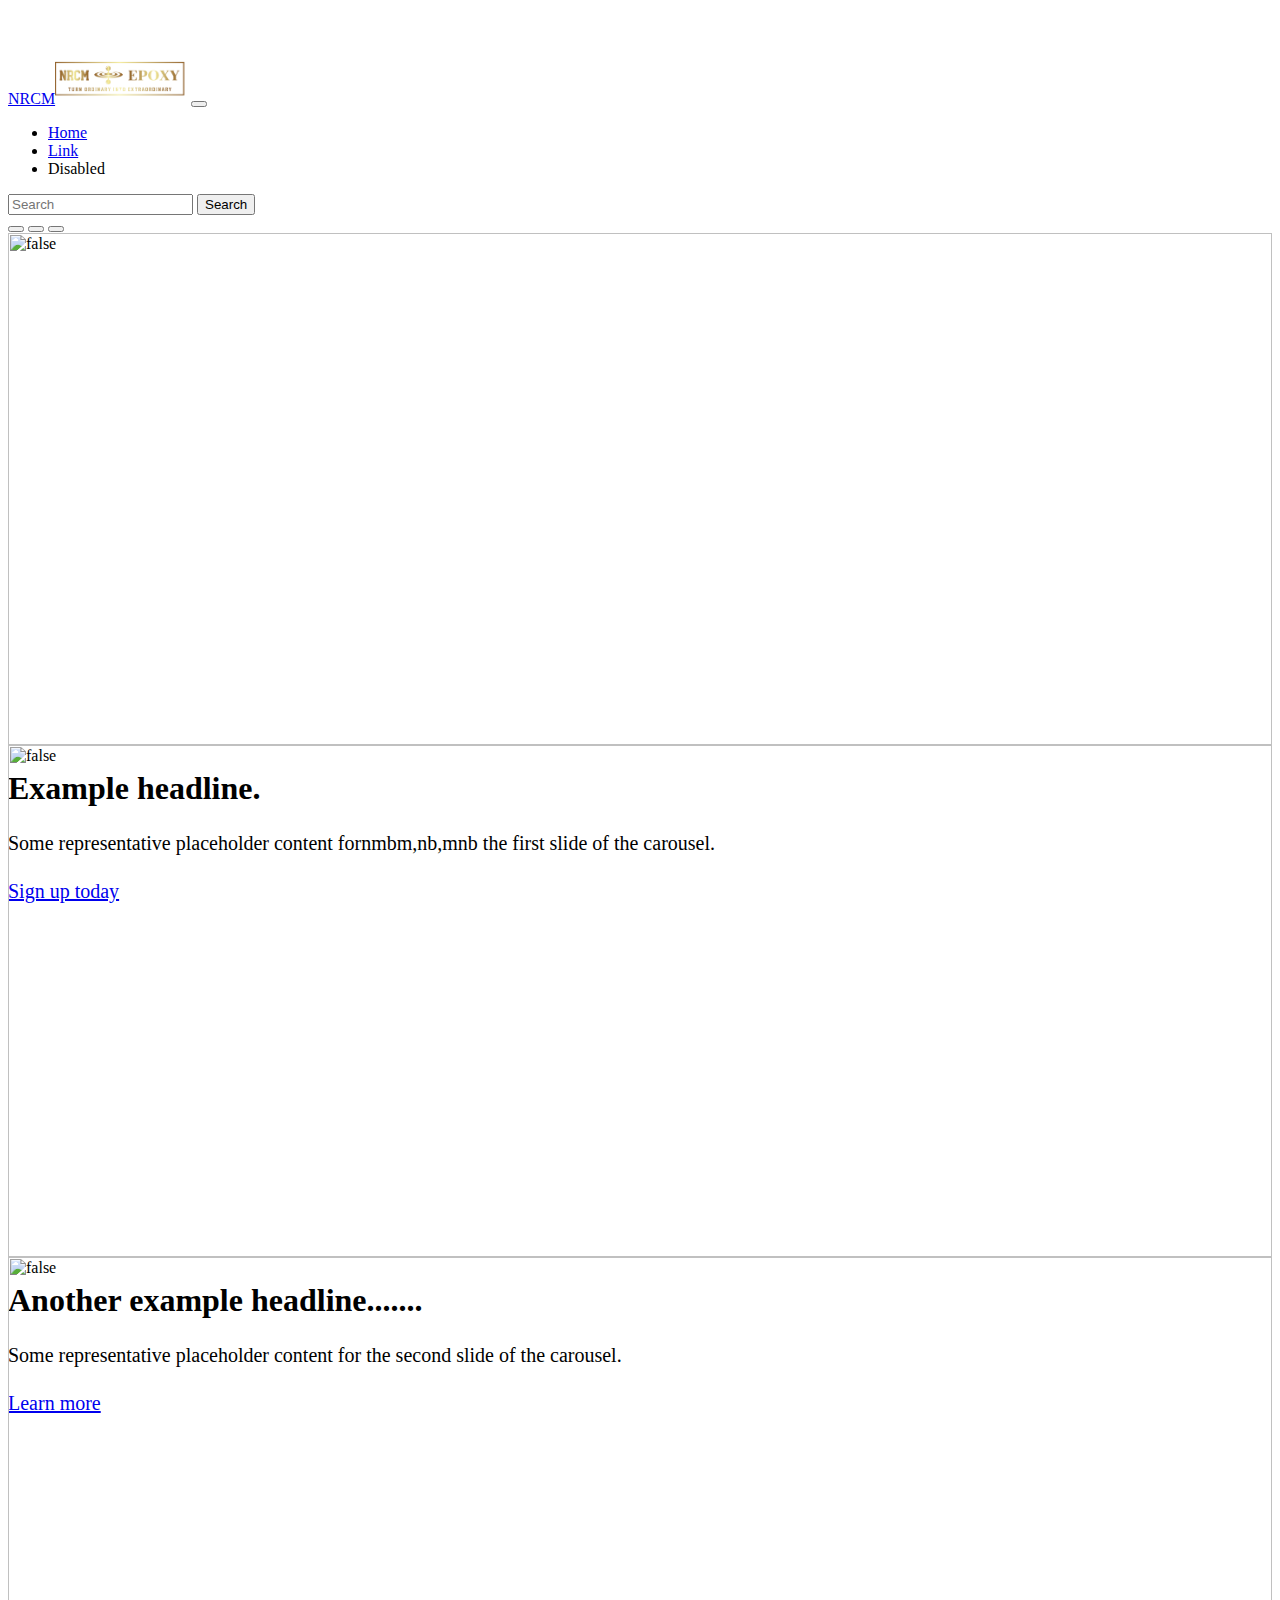
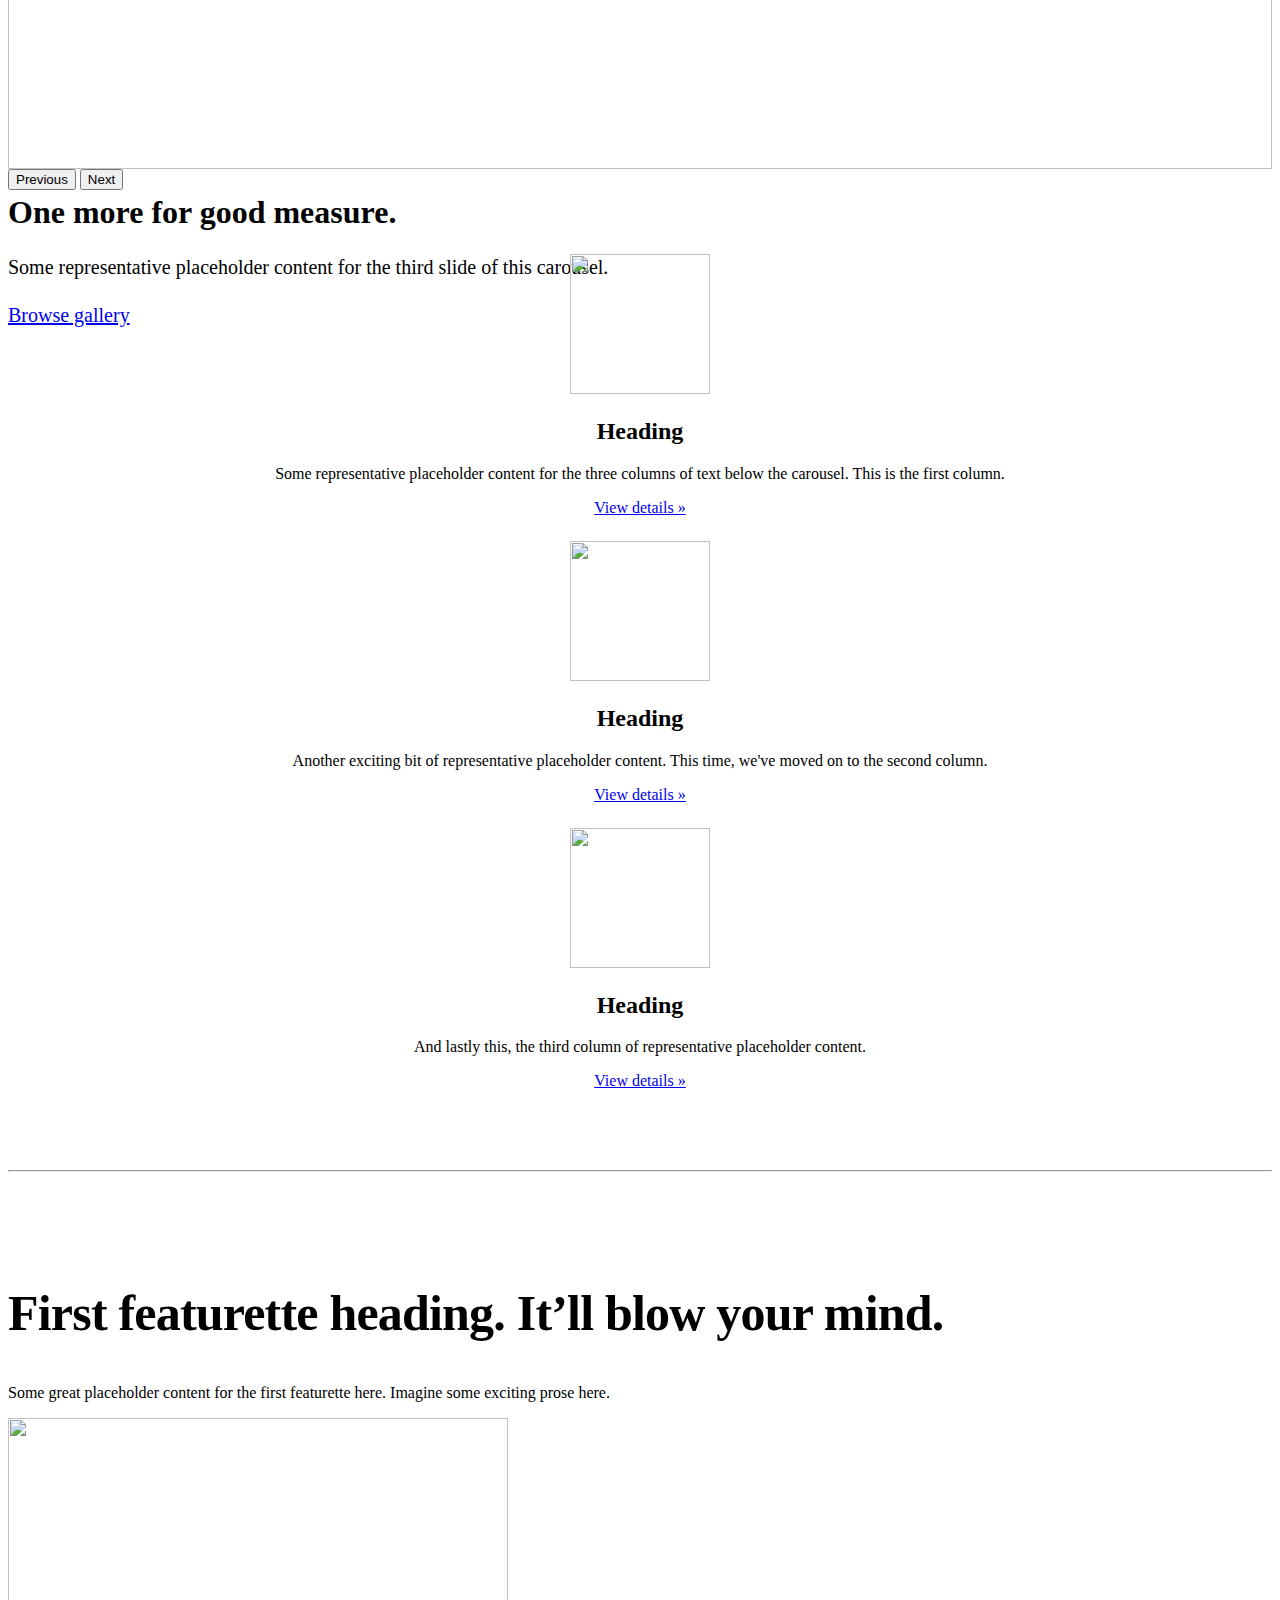
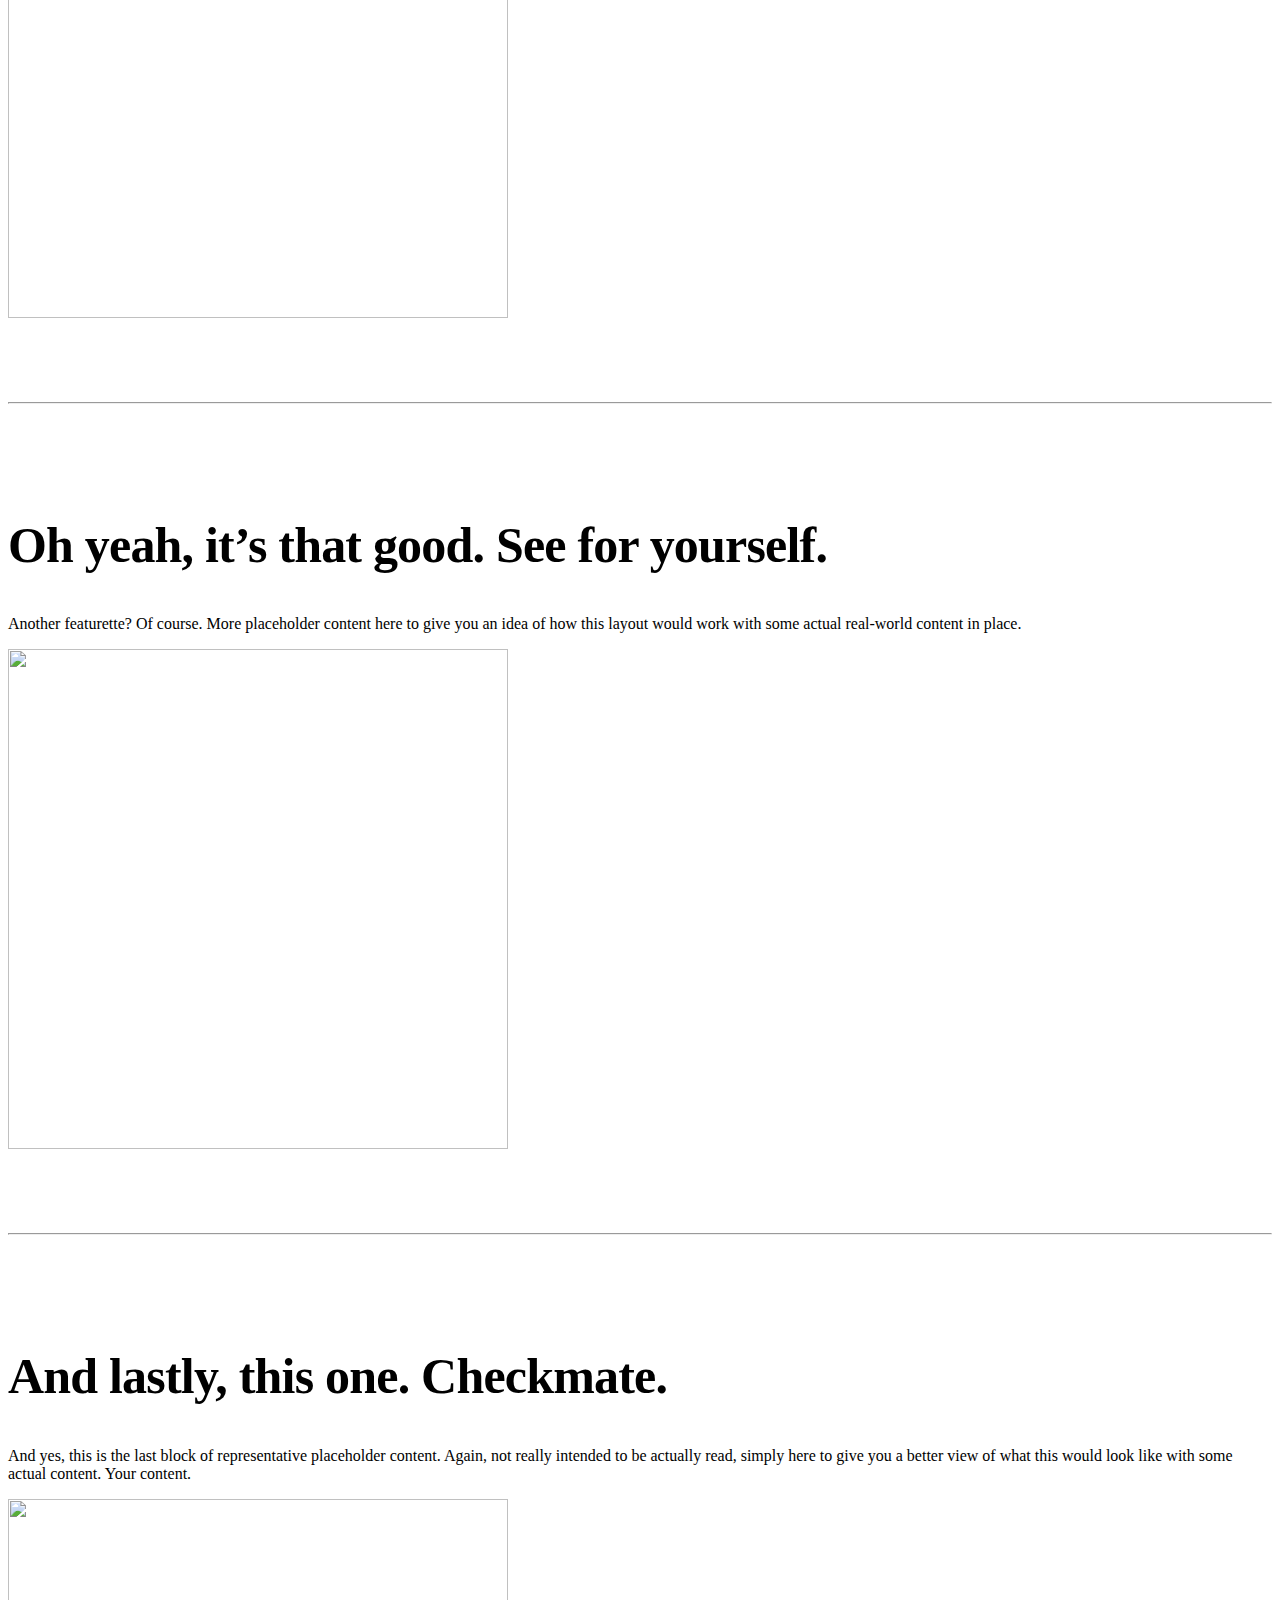
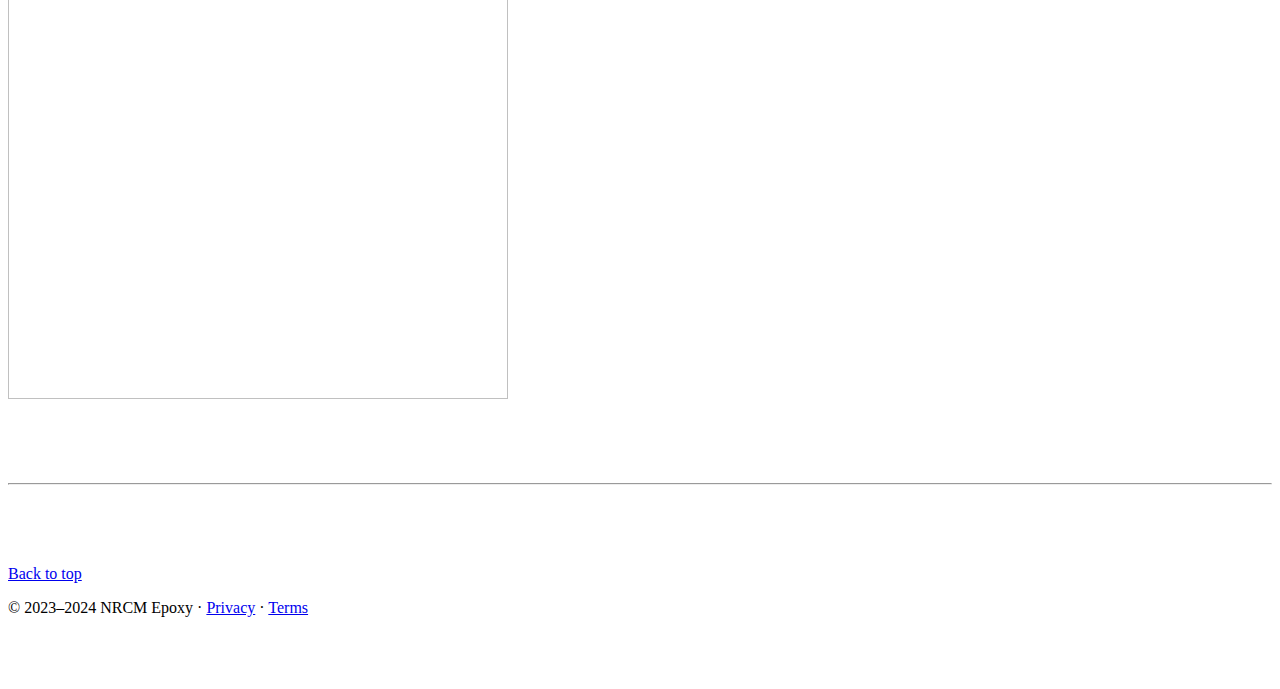
==== website/index.html @ bdecfd83 "bio" ====
<!doctype html>
<html lang="en">
  <head>
    <meta charset="utf-8">
    <meta name="viewport" content="width=device-width, initial-scale=1">
    <title>NRCM Epoxy</title>
    <link href="https://cdn.jsdelivr.net/npm/bootstrap@5.3.2/dist/css/bootstrap.min.css" rel="stylesheet" integrity="sha384-T3c6CoIi6uLrA9TneNEoa7RxnatzjcDSCmG1MXxSR1GAsXEV/Dwwykc2MPK8M2HN" crossorigin="anonymous">
    <link href="carousel.css" rel="stylesheet" >
  </head>
  <body>

<header data-bs-theme="dark">
  <nav class="navbar navbar-expand-md navbar-dark fixed-top bg-dark">
    <div class="container-fluid">
      <a class="navbar-brand"  display="inline-block" height="1rem" href="#">NRCM<img src="NRCMEpoxyLogo.png"  display="inline-block"  style="height:3rem;"></a>
      <button class="navbar-toggler" type="button" data-bs-toggle="collapse" data-bs-target="#navbarCollapse" aria-controls="navbarCollapse" aria-expanded="false" aria-label="Toggle navigation">
        <span class="navbar-toggler-icon"></span>
      </button>
      <div class="collapse navbar-collapse" id="navbarCollapse">
        <ul class="navbar-nav me-auto mb-2 mb-md-0">
          <li class="nav-item">
            <a class="nav-link active" aria-current="page" href="#">Home</a>
          </li>
          <li class="nav-item">
            <a class="nav-link" href="#">Link</a>
          </li>
          <li class="nav-item">
            <a class="nav-link disabled" aria-disabled="true">Disabled</a>
          </li>
        </ul>
        <form class="d-flex" role="search">
          <input class="form-control me-2" type="search" placeholder="Search" aria-label="Search">
          <button class="btn btn-outline-success" type="submit">Search</button>
        </form>
      </div>
    </div>
  </nav>
</header>

<main>

  <div id="myCarousel" class="carousel slide mb-6" data-bs-ride="carousel">
    <div class="carousel-indicators">
      <button type="button" data-bs-target="#myCarousel" data-bs-slide-to="0" class="active" aria-current="true" aria-label="Slide 1"></button>
      <button type="button" data-bs-target="#myCarousel" data-bs-slide-to="1" aria-label="Slide 2"></button>
      <button type="button" data-bs-target="#myCarousel" data-bs-slide-to="2" aria-label="Slide 3"></button>
    </div>
    <div class="carousel-inner">
      <div class="carousel-item active">
        <img src="images/EpoxyGarage.jpeg"  width="100%" height="100%" background="var(--bs-secondary-color)" text="false" title="false" >
        <div class="container">
          <div class="carousel-caption text-start">
            <h1>Example headline.</h1>
            <p class="opacity-75">Some representative placeholder content fornmbm,nb,mnb the first slide of the carousel.</p>
            <p><a class="btn btn-lg btn-primary" href="#">Sign up today</a></p>
          </div>
        </div>
      </div>
      <div class="carousel-item">
        <img src="images/EpoxyGarage.jpeg"width="100%" height="100%" background="var(--bs-secondary-color)" text="false" title="false" >
        <div class="container">
          <div class="carousel-caption">
            <h1>Another example headline.......</h1>
            <p>Some representative placeholder content for the second slide of the carousel.</p>
            <p><a class="btn btn-lg btn-primary" href="#">Learn more</a></p>
          </div>
        </div>
      </div>
      <div class="carousel-item">
        <img src="images/EpoxyGarage.jpeg" width="100%" height="100%" background="var(--bs-secondary-color)" text="false" title="false" >
        <div class="container">
          <div class="carousel-caption text-end">
            <h1>One more for good measure.</h1>
            <p>Some representative placeholder content for the third slide of this carousel.</p>
            <p><a class="btn btn-lg btn-primary" href="#">Browse gallery</a></p>
          </div>
        </div>
      </div>
    </div>
    <button class="carousel-control-prev" type="button" data-bs-target="#myCarousel" data-bs-slide="prev">
      <span class="carousel-control-prev-icon" aria-hidden="true"></span>
      <span class="visually-hidden">Previous</span>
    </button>
    <button class="carousel-control-next" type="button" data-bs-target="#myCarousel" data-bs-slide="next">
      <span class="carousel-control-next-icon" aria-hidden="true"></span>
      <span class="visually-hidden">Next</span>
    </button>
  </div>


  <!-- Marketing messaging and featurettes
  ================================================== -->
  <!-- Wrap the rest of the page in another container to center all the content. -->

  <div class="container marketing">

    <!-- Three columns of text below the carousel -->
    <div class="row">
      <div class="col-lg-4">
        <img src="images/EpoxyGarage.jpeg" width="140" height="140" background="var(--bs-secondary-color)" text="false" class="rounded-circle" >
        <h2 class="fw-normal">Heading</h2>
        <p>Some representative placeholder content for the three columns of text below the carousel. This is the first column.</p>
        <p><a class="btn btn-secondary" href="#">View details &raquo;</a></p>
      </div><!-- /.col-lg-4 -->
      <div class="col-lg-4">
        <img src="images/EpoxyGarage.jpeg" width="140" height="140" background="var(--bs-secondary-color)" text="false" class="rounded-circle" >
        <h2 class="fw-normal">Heading</h2>
        <p>Another exciting bit of representative placeholder content. This time, we've moved on to the second column.</p>
        <p><a class="btn btn-secondary" href="#">View details &raquo;</a></p>
      </div><!-- /.col-lg-4 -->
      <div class="col-lg-4">
        <img src="images/EpoxyGarage.jpeg" width="140" height="140" background="var(--bs-secondary-color)" text="false" class="rounded-circle" >
        <h2 class="fw-normal">Heading</h2>
        <p>And lastly this, the third column of representative placeholder content.</p>
        <p><a class="btn btn-secondary" href="#">View details &raquo;</a></p>
      </div><!-- /.col-lg-4 -->
    </div><!-- /.row -->


    <!-- START THE FEATURETTES -->

    <hr class="featurette-divider">

    <div class="row featurette">
      <div class="col-md-7">
        <h2 class="featurette-heading fw-normal lh-1">First featurette heading. <span class="text-body-secondary">It’ll blow your mind.</span></h2>
        <p class="lead">Some great placeholder content for the first featurette here. Imagine some exciting prose here.</p>
      </div>
      <div class="col-md-5">
        <img src="images/EpoxyGarage.jpeg" width="500" height="500" background="var(--bs-secondary-bg)" color="var(--bs-secondary-color)" class="bd-placeholder-img-lg featurette-image img-fluid mx-auto" >
      </div>
    </div>

    <hr class="featurette-divider">

    <div class="row featurette">
      <div class="col-md-7 order-md-2">
        <h2 class="featurette-heading fw-normal lh-1">Oh yeah, it’s that good. <span class="text-body-secondary">See for yourself.</span></h2>
        <p class="lead">Another featurette? Of course. More placeholder content here to give you an idea of how this layout would work with some actual real-world content in place.</p>
      </div>
      <div class="col-md-5 order-md-1">
        <img src="images/EpoxyGarage.jpeg" width="500" height="500" background="var(--bs-secondary-bg)" color="var(--bs-secondary-color)" class="bd-placeholder-img-lg featurette-image img-fluid mx-auto" >
      </div>
    </div>

    <hr class="featurette-divider">

    <div class="row featurette">
      <div class="col-md-7">
        <h2 class="featurette-heading fw-normal lh-1">And lastly, this one. <span class="text-body-secondary">Checkmate.</span></h2>
        <p class="lead">And yes, this is the last block of representative placeholder content. Again, not really intended to be actually read, simply here to give you a better view of what this would look like with some actual content. Your content.</p>
      </div>
      <div class="col-md-5">
        <img src="images/EpoxyGarage.jpeg" width="500" height="500" background="var(--bs-secondary-bg)" color="var(--bs-secondary-color)" class="bd-placeholder-img-lg featurette-image img-fluid mx-auto" >
      </div>
    </div>

    <hr class="featurette-divider">

    <!-- /END THE FEATURETTES -->

  </div><!-- /.container -->


  <!-- FOOTER -->
  <footer class="container">
    <p class="float-end"><a href="#">Back to top</a></p>
    <p>&copy; 2023–2024 NRCM Epoxy &middot; <a href="#">Privacy</a> &middot; <a href="#">Terms</a></p>
  </footer>
</main>
<script src="https://cdn.jsdelivr.net/npm/bootstrap@5.3.2/dist/js/bootstrap.bundle.min.js" integrity="sha384-C6RzsynM9kWDrMNeT87bh95OGNyZPhcTNXj1NW7RuBCsyN/o0jlpcV8Qyq46cDfL" crossorigin="anonymous"></script>
  </body>
</html>
---- website/carousel.css ----
/* GLOBAL STYLES
-------------------------------------------------- */
/* Padding below the footer and lighter body text */

body {
  padding-top: 3rem;
  padding-bottom: 3rem;
  color: rgb(var(--bs-tertiary-color-rgb));
}


/* CUSTOMIZE THE CAROUSEL
-------------------------------------------------- */

/* Carousel base class */
.carousel {
  margin-bottom: 4rem;
}
/* Since positioning the image, we need to help out the caption */
.carousel-caption {
  bottom: 3rem;
  z-index: 10;
}

/* Declare heights because of positioning of img element */
.carousel-item {
  height: 32rem;
}


/* MARKETING CONTENT
-------------------------------------------------- */

/* Center align the text within the three columns below the carousel */
.marketing .col-lg-4 {
  margin-bottom: 1.5rem;
  text-align: center;
}
/* rtl:begin:ignore */
.marketing .col-lg-4 p {
  margin-right: .75rem;
  margin-left: .75rem;
}
/* rtl:end:ignore */


/* Featurettes
------------------------- */

.featurette-divider {
  margin: 5rem 0; /* Space out the Bootstrap <hr> more */
}

/* Thin out the marketing headings */
/* rtl:begin:remove */
.featurette-heading {
  letter-spacing: -.05rem;
}

/* rtl:end:remove */

/* RESPONSIVE CSS
-------------------------------------------------- */

@media (min-width: 40em) {
  /* Bump up size of carousel content */
  .carousel-caption p {
    margin-bottom: 1.25rem;
    font-size: 1.25rem;
    line-height: 1.4;
  }

  .featurette-heading {
    font-size: 50px;
  }
}

@media (min-width: 62em) {
  .featurette-heading {
    margin-top: 7rem;
  }
}
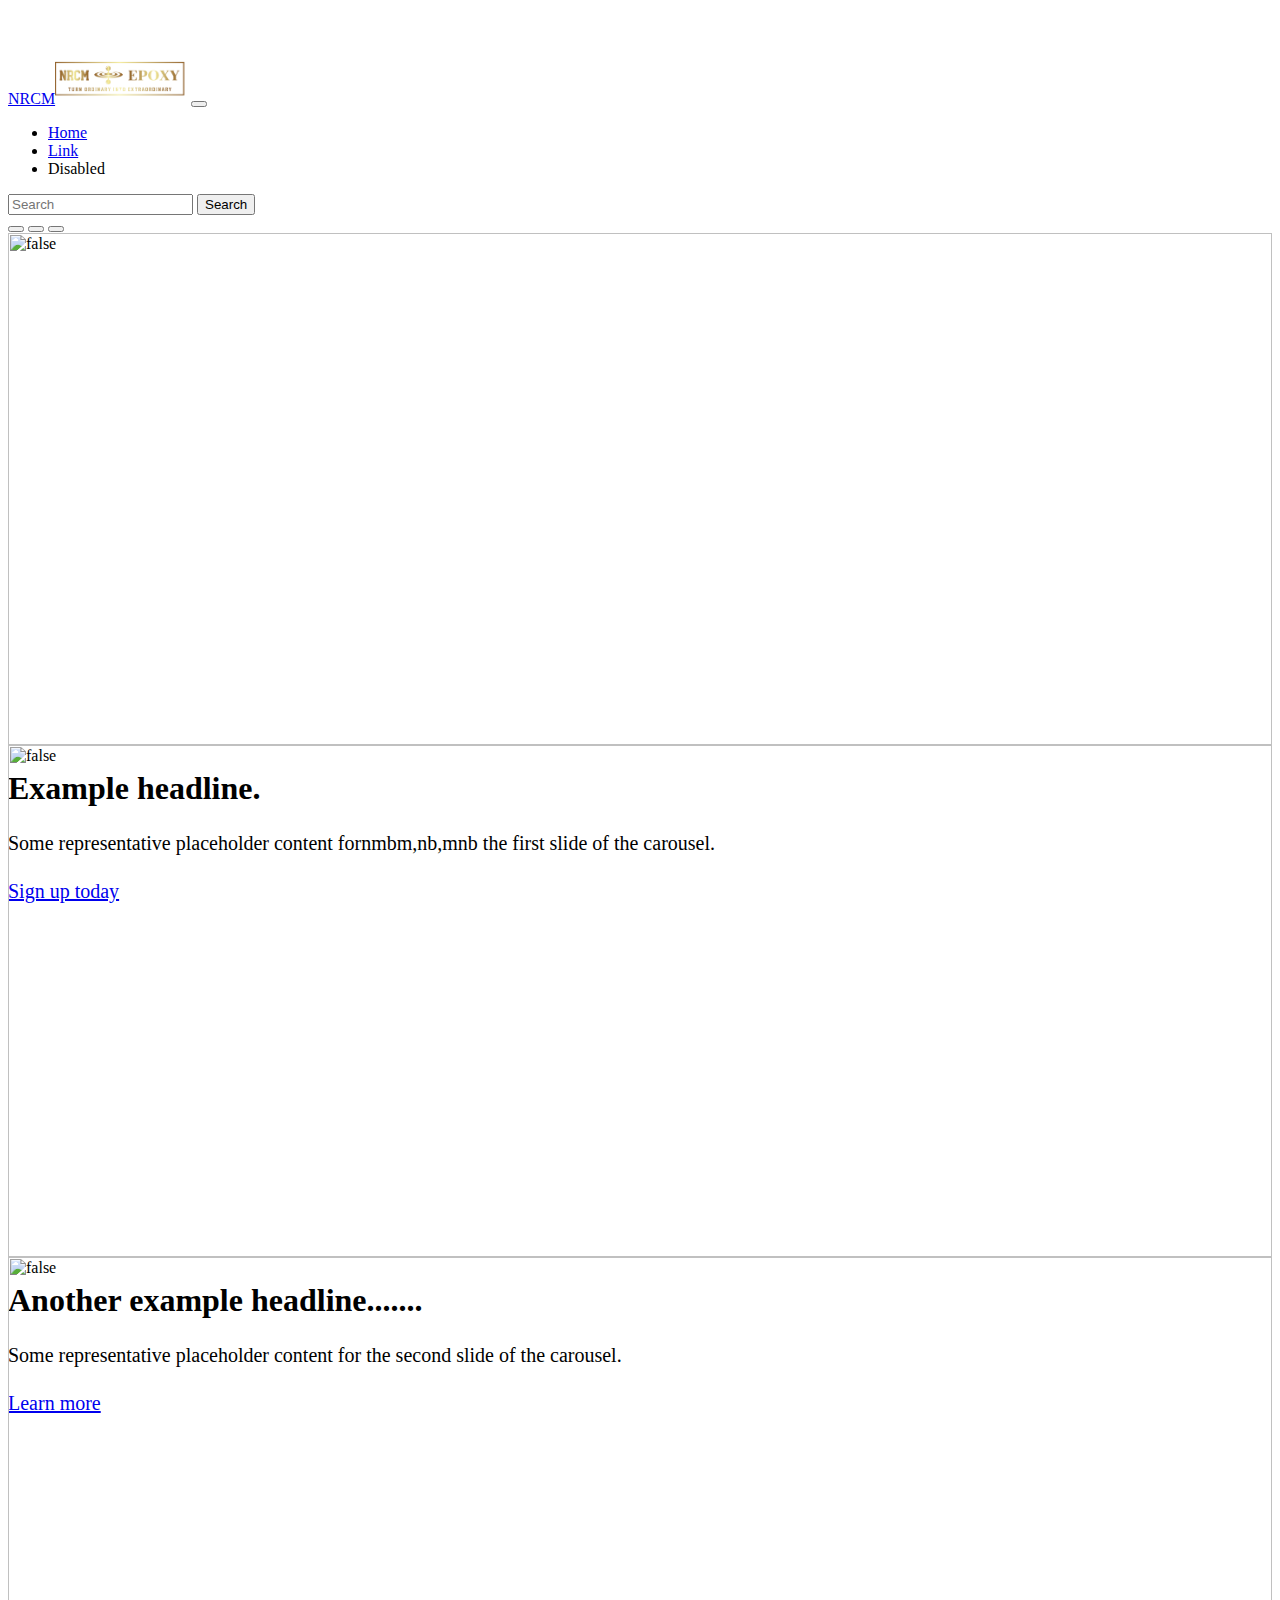
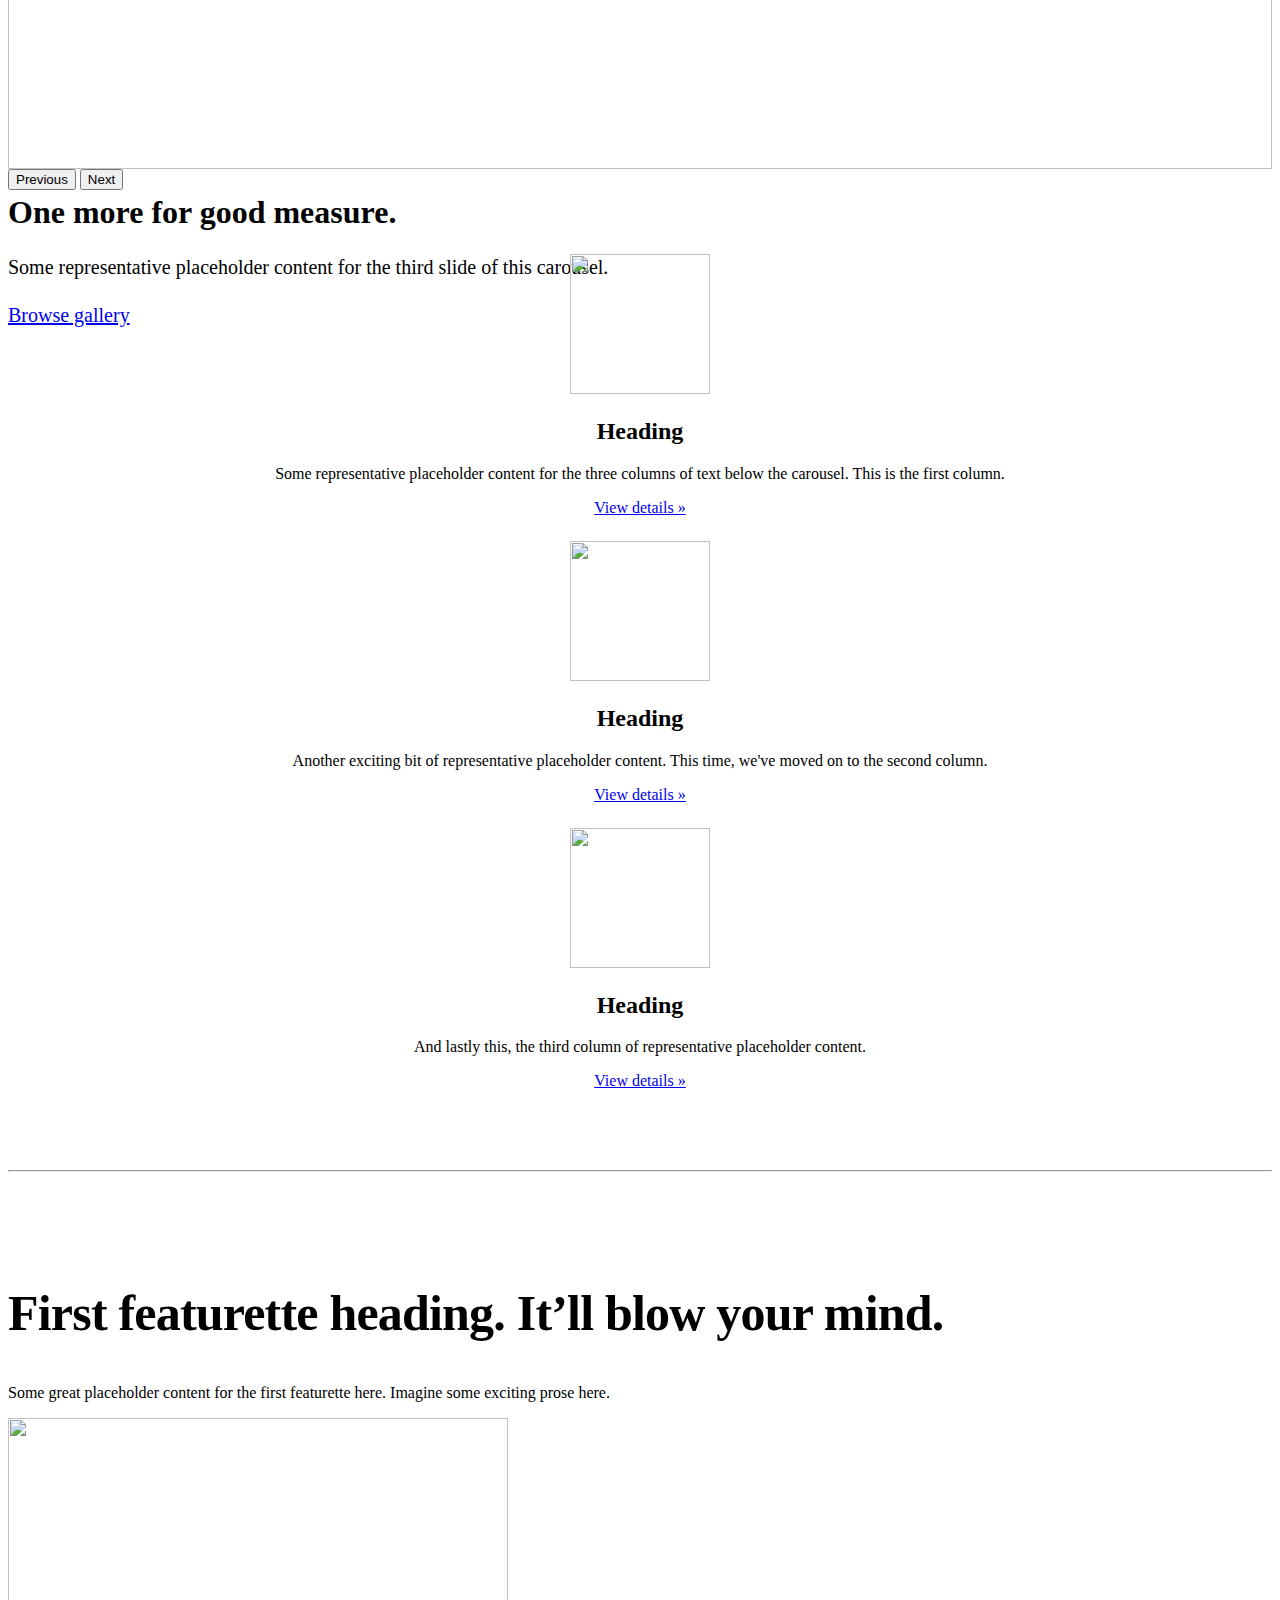
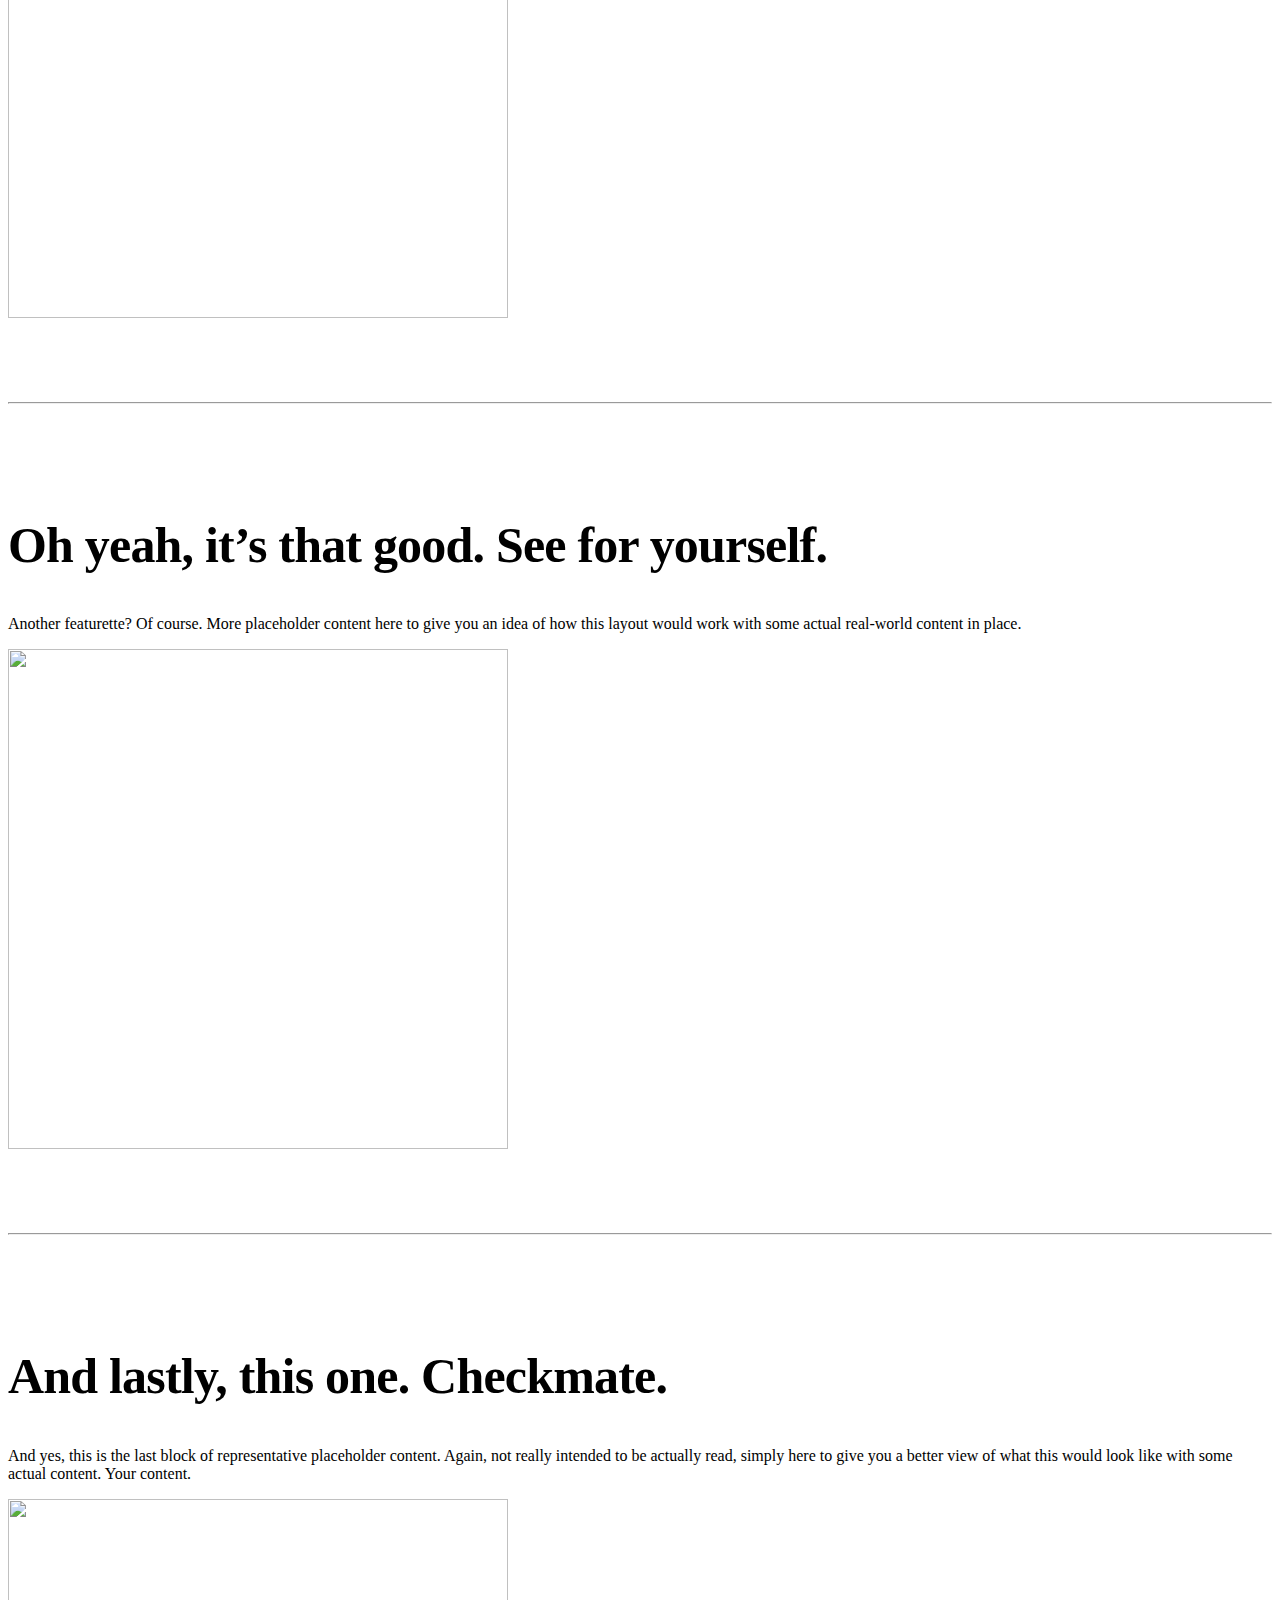
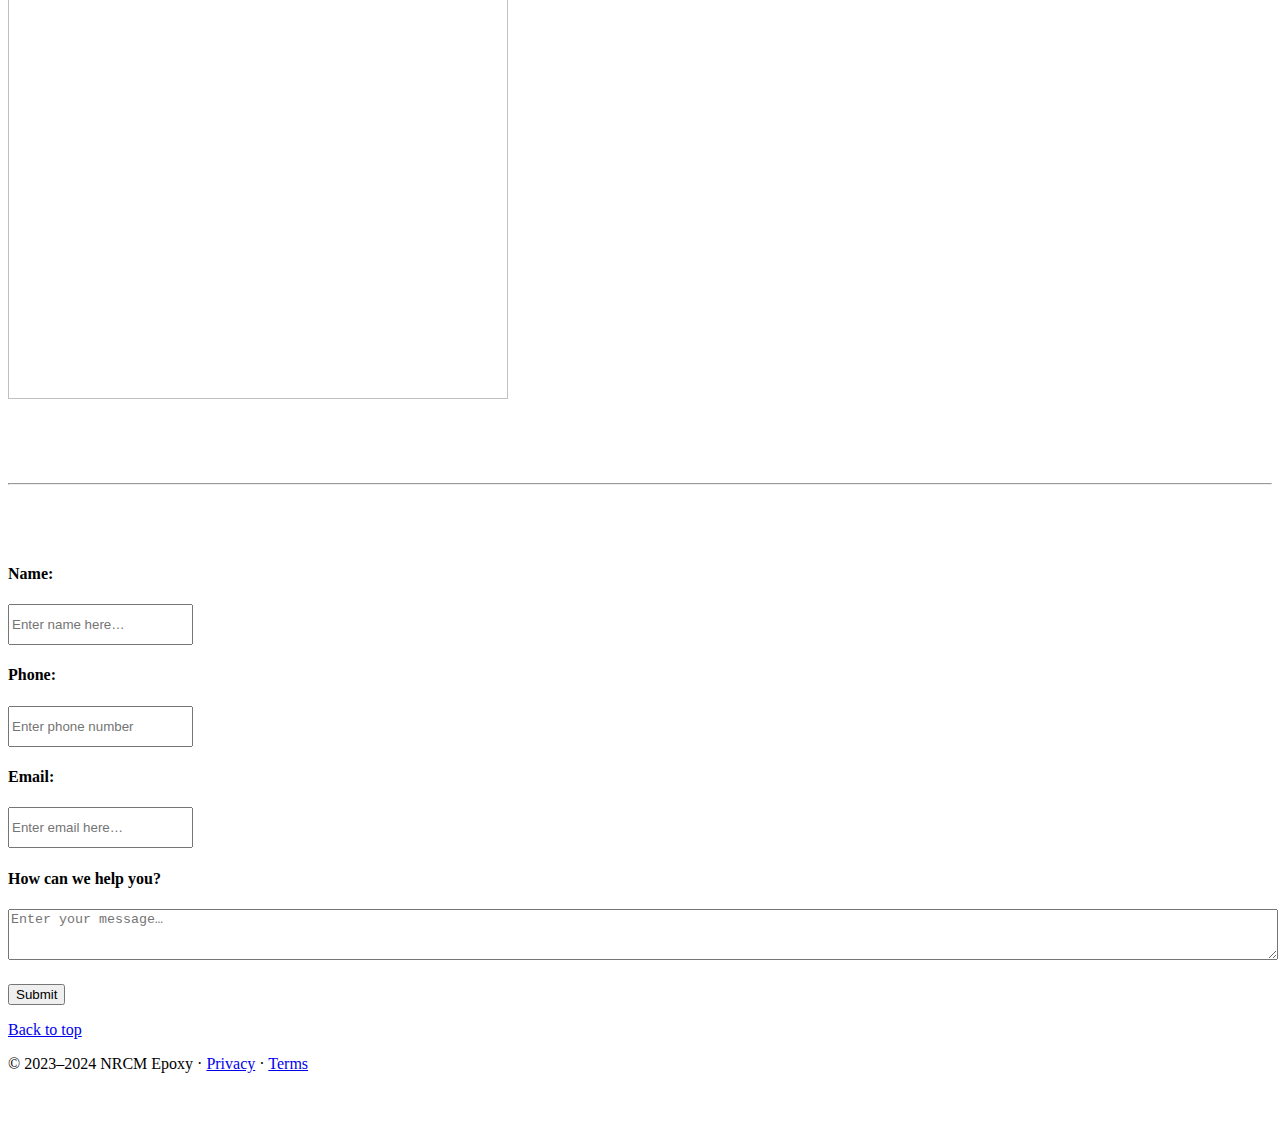
==== commit 0f935536: "formexample" ====
--- a/website/index.html
+++ b/website/index.html
@@ -158,7 +158,18 @@
     <hr class="featurette-divider">
 
     <!-- /END THE FEATURETTES -->
-
+    <form id="contact-form" method="post">
+      <h4>Name:</h4>
+      <input type="text" style="height:35px;" id="name-input" placeholder="Enter name here…" class="form-control" style="width:100%;" /><br/>
+      <h4>Phone:</h4>
+      <input type="phone" style="height:35px;" id="phone-input" placeholder="Enter phone number" class="form-control" style="width:100%;"/><br/>
+      <h4>Email:</h4>
+      <input type="email" style="height:35px;" id="email-input" placeholder="Enter email here…" class="form-control" style="width:100%;"/><br/>
+      <h4>How can we help you?</h4>
+      <textarea id="description-input" rows="3" placeholder="Enter your message…" class="form-control" style="width:100%;"></textarea><br/>
+      <div class="g-recaptcha" data-sitekey="6Lc7cVMUAAAAAM1yxf64wrmO8gvi8A1oQ_ead1ys" class="form-control" style="width:100%;"></div>
+      <button type="button" onClick="submitToAPI(event)" class="btn btn-lg" style="margin-top:20px;">Submit</button>
+</form>
   </div><!-- /.container -->
 
 
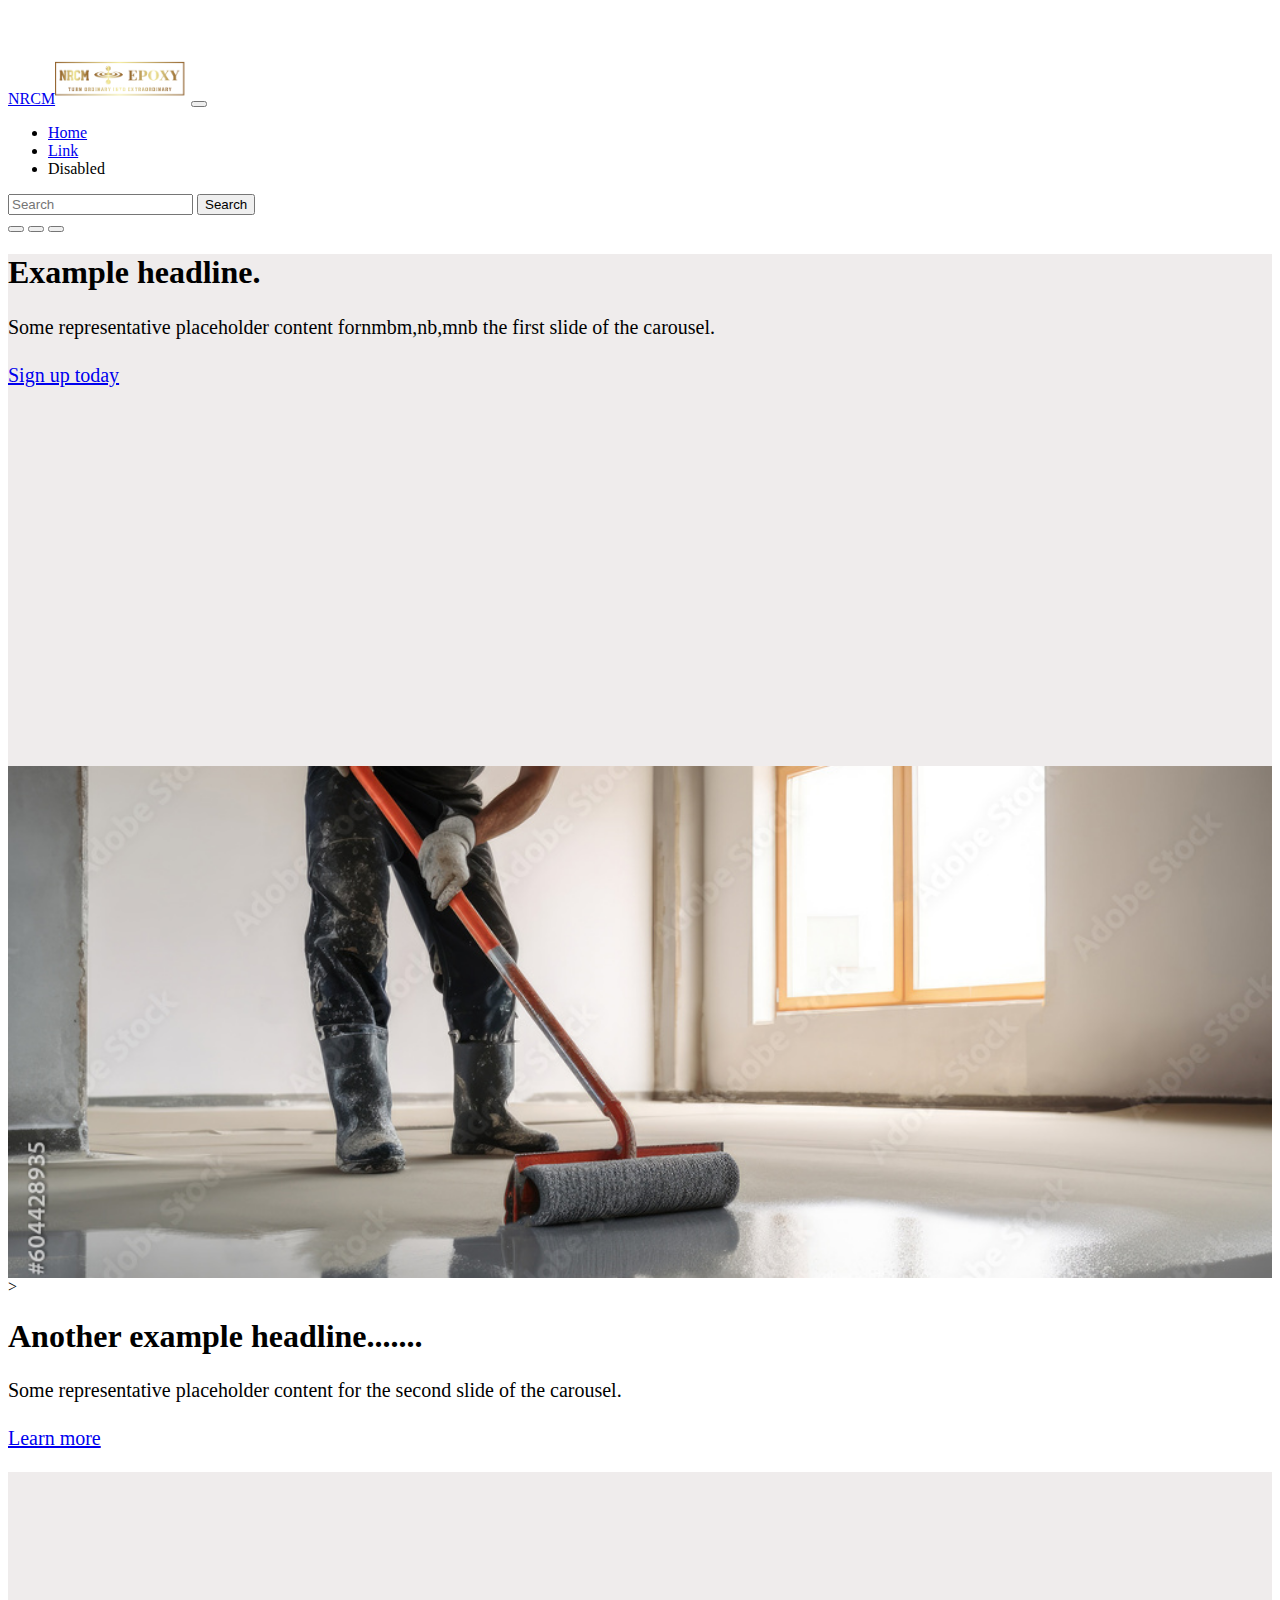
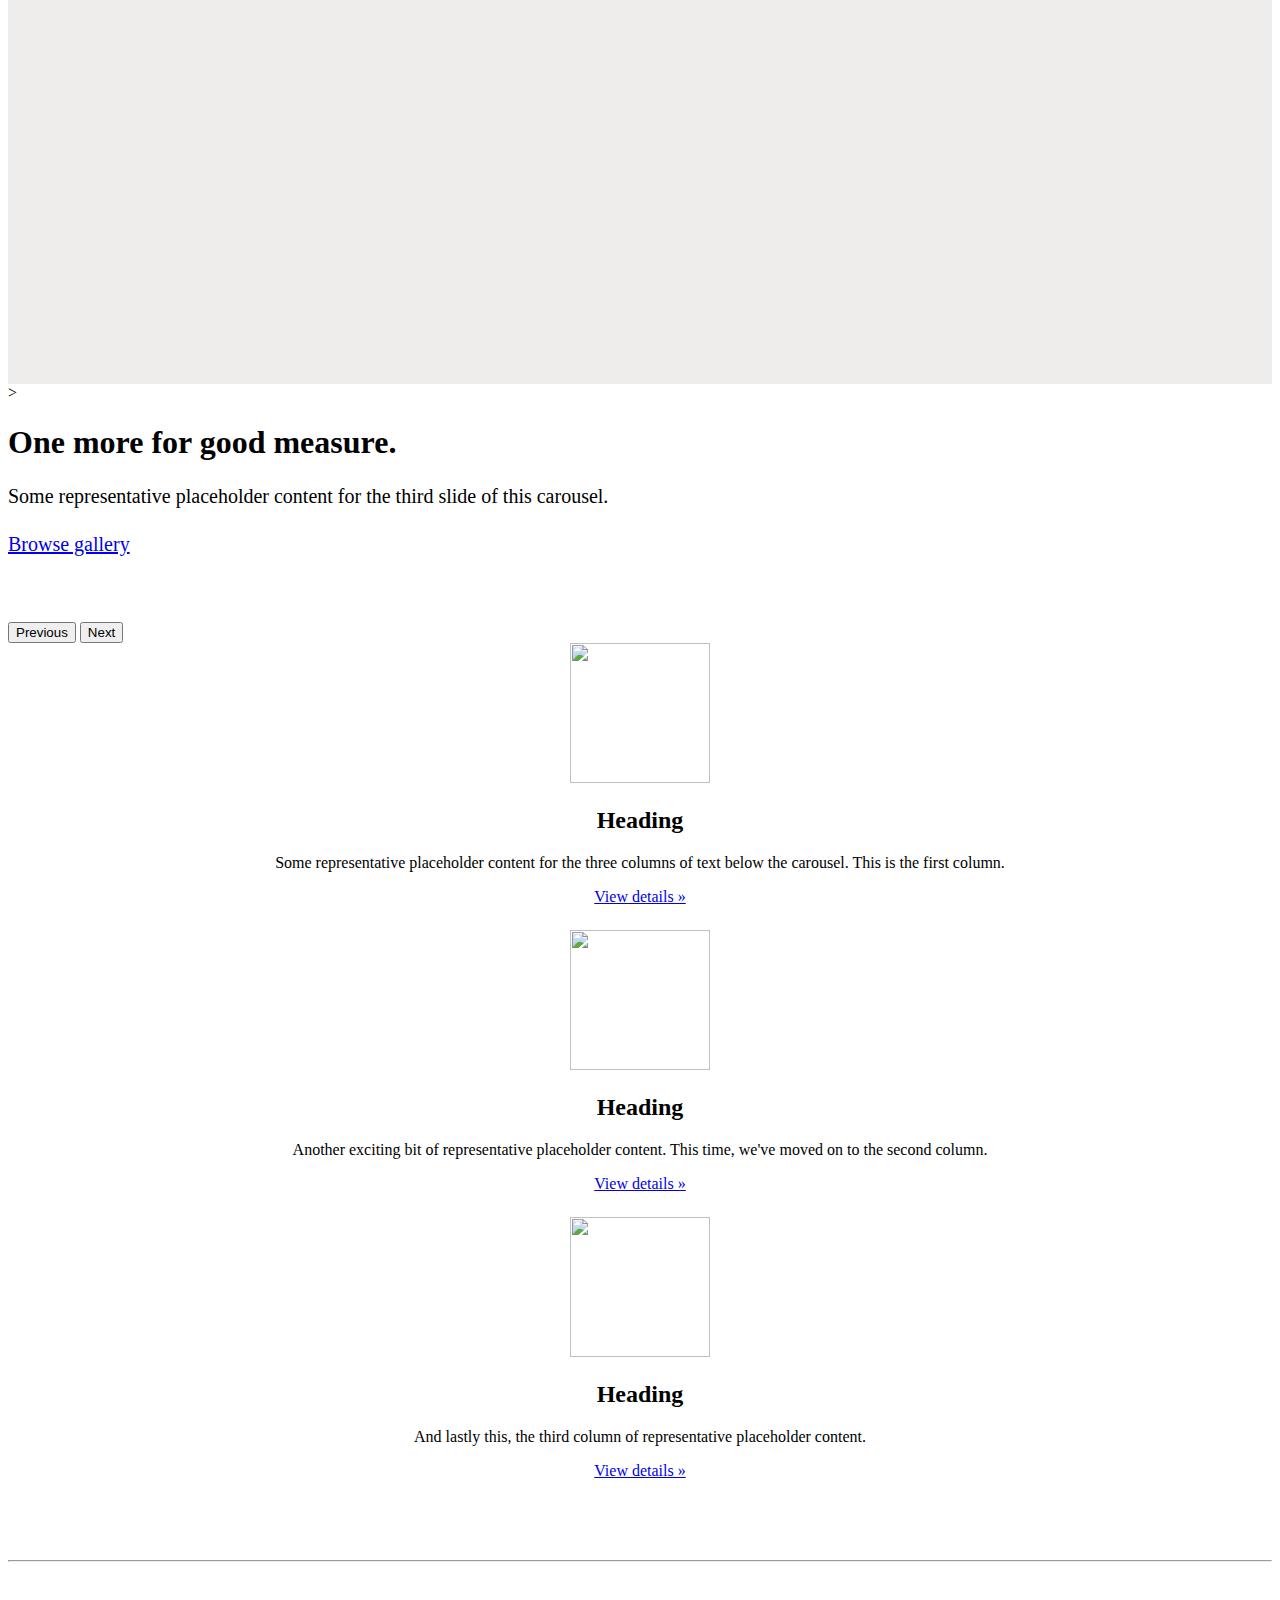
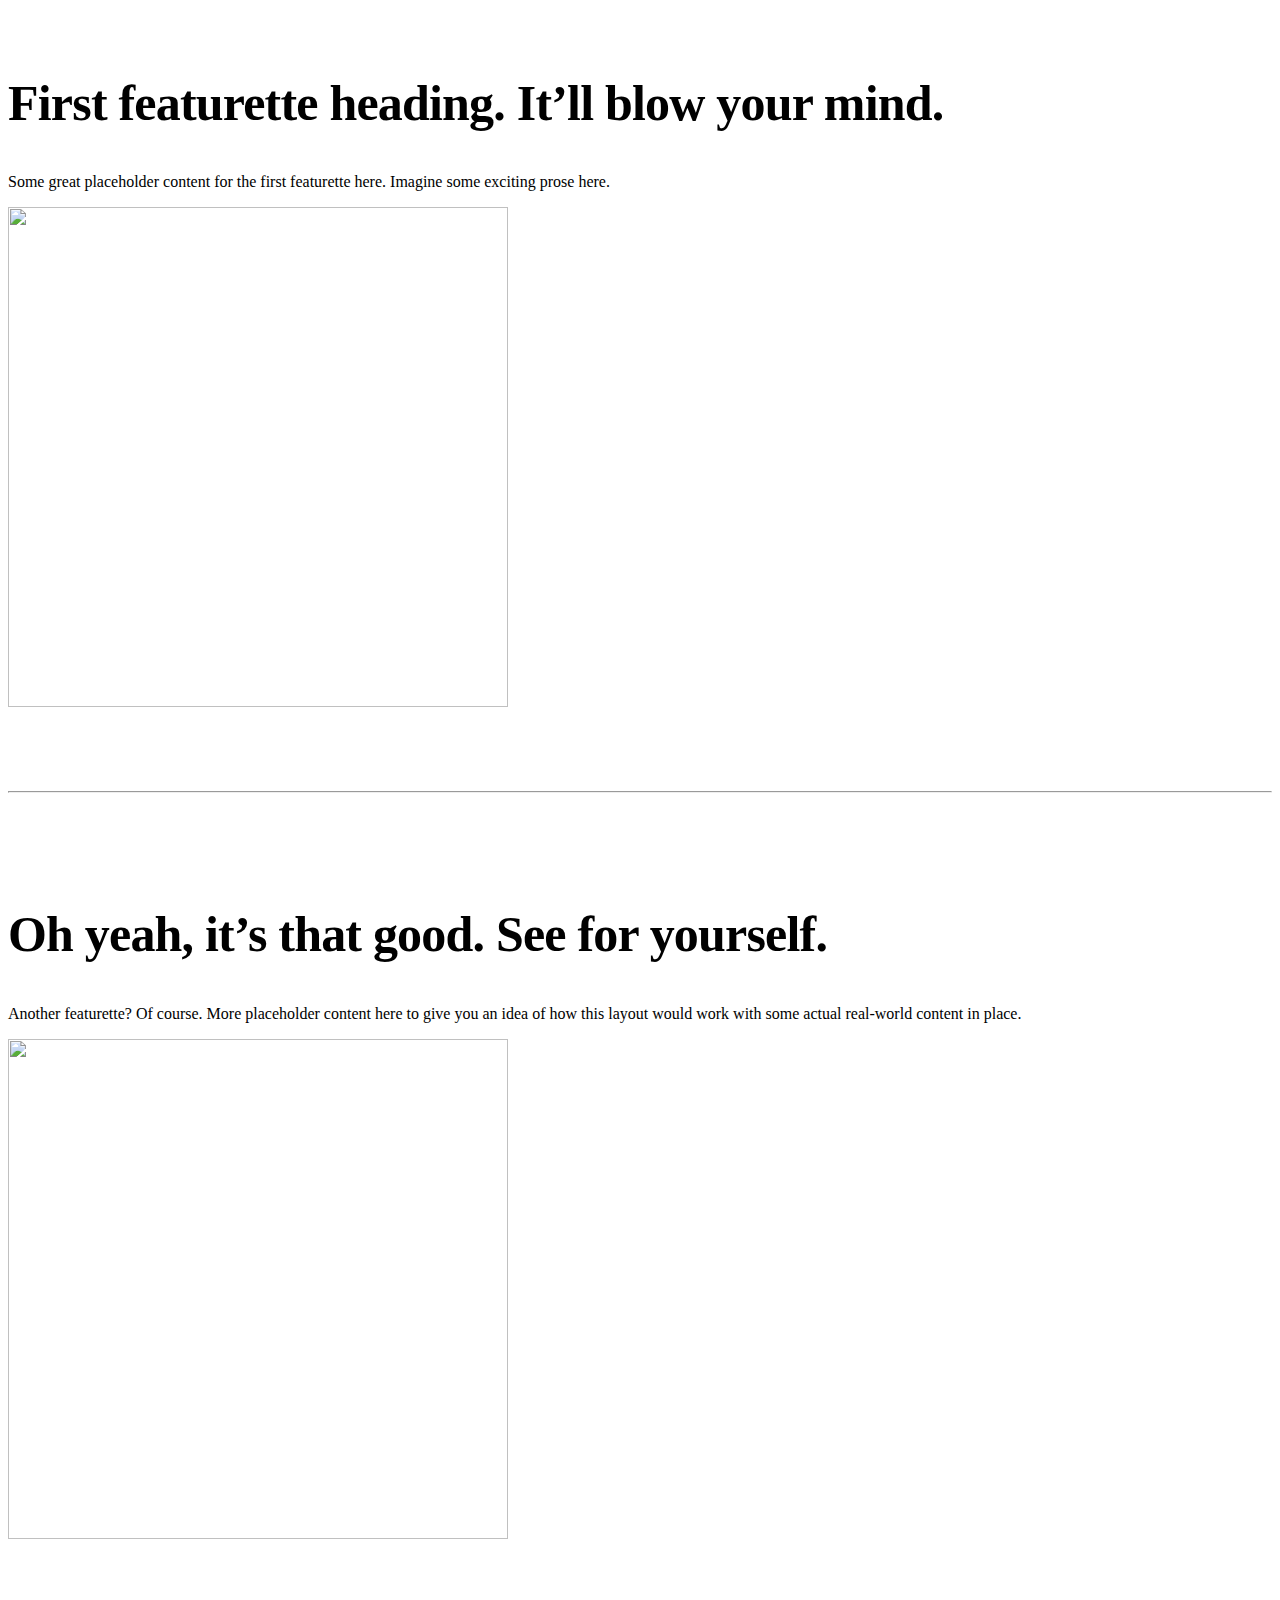
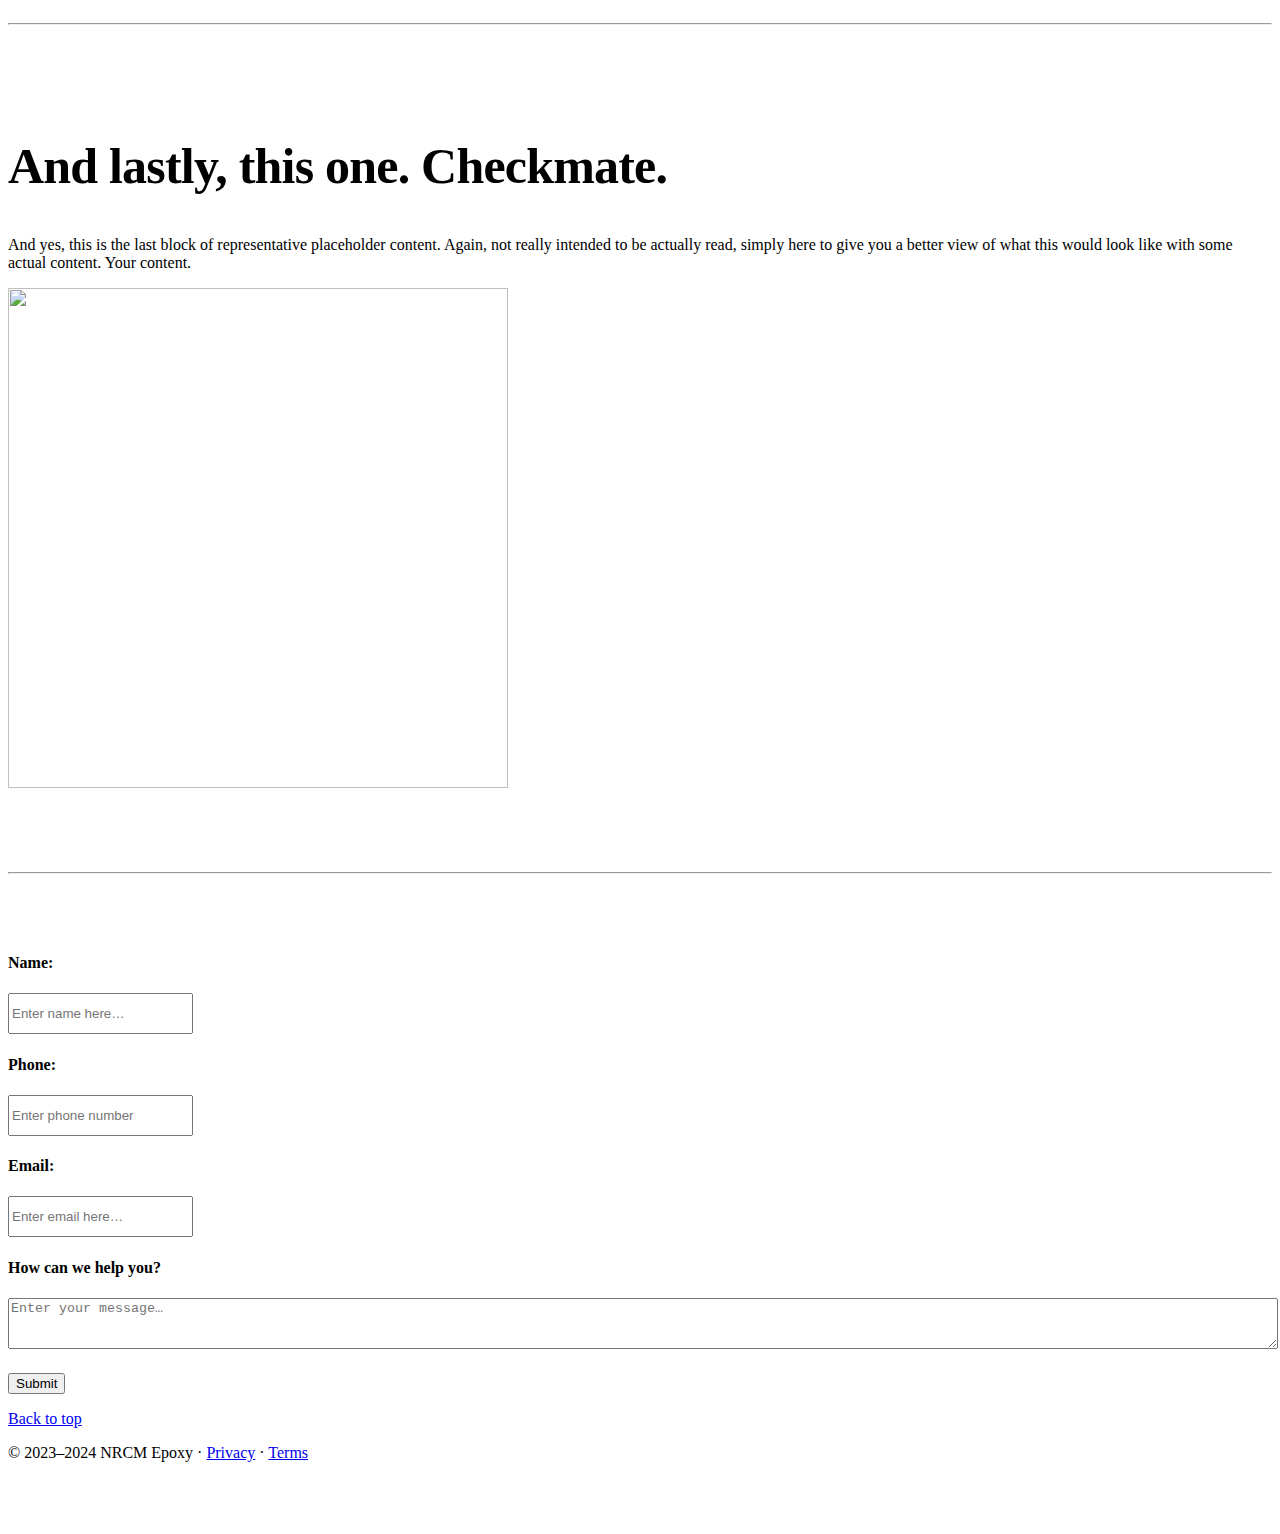
==== commit ca233518: "CarouselUpdate" ====
--- a/website/index.html
+++ b/website/index.html
@@ -46,8 +46,8 @@
       <button type="button" data-bs-target="#myCarousel" data-bs-slide-to="2" aria-label="Slide 3"></button>
     </div>
     <div class="carousel-inner">
-      <div class="carousel-item active">
-        <img src="images/EpoxyGarage.jpeg"  width="100%" height="100%" background="var(--bs-secondary-color)" text="false" title="false" >
+      <div class="carousel-item active" style="background-image: url('images/EpoxyGarage.jpeg'); background-size: 100% auto; background-position-y: 40%; background-repeat:no-repeat; background-color: #EFECEC;">
+        <!--<img src="images/EpoxyGarage.jpeg"  width="100%" height="auto" background="var(--bs-secondary-color)" text="false" title="false" > -->
         <div class="container">
           <div class="carousel-caption text-start">
             <h1>Example headline.</h1>
@@ -56,8 +56,8 @@
           </div>
         </div>
       </div>
-      <div class="carousel-item">
-        <img src="images/EpoxyGarage.jpeg"width="100%" height="100%" background="var(--bs-secondary-color)" text="false" title="false" >
+      <div class="carousel-item" style="background-image: url('images/epoxyroll.jpeg'); background-size: 100% auto; background-position-y: 40%; background-repeat:no-repeat; background-color: #EFECEC;"></div>>
+        <!--<img src="images/EpoxyGarage.jpeg"width="100%" background="var(--bs-secondary-color)" text="false" title="false" >-->
         <div class="container">
           <div class="carousel-caption">
             <h1>Another example headline.......</h1>
@@ -66,8 +66,8 @@
           </div>
         </div>
       </div>
-      <div class="carousel-item">
-        <img src="images/EpoxyGarage.jpeg" width="100%" height="100%" background="var(--bs-secondary-color)" text="false" title="false" >
+      <div class="carousel-item" style="background-image: url('images/garage.jpeg'); background-size: 100% auto; background-position-y: 40%; background-repeat:no-repeat; background-color: #EFECEC;"></div>>
+        <!-- <img src="images/EpoxyGarage.jpeg" width="100%" height="100%" background="var(--bs-secondary-color)" text="false" title="false" > -->
         <div class="container">
           <div class="carousel-caption text-end">
             <h1>One more for good measure.</h1>
--- a/website/carousel.css
+++ b/website/carousel.css
@@ -25,6 +25,7 @@
 /* Declare heights because of positioning of img element */
 .carousel-item {
   height: 32rem;
+    
 }
 
 
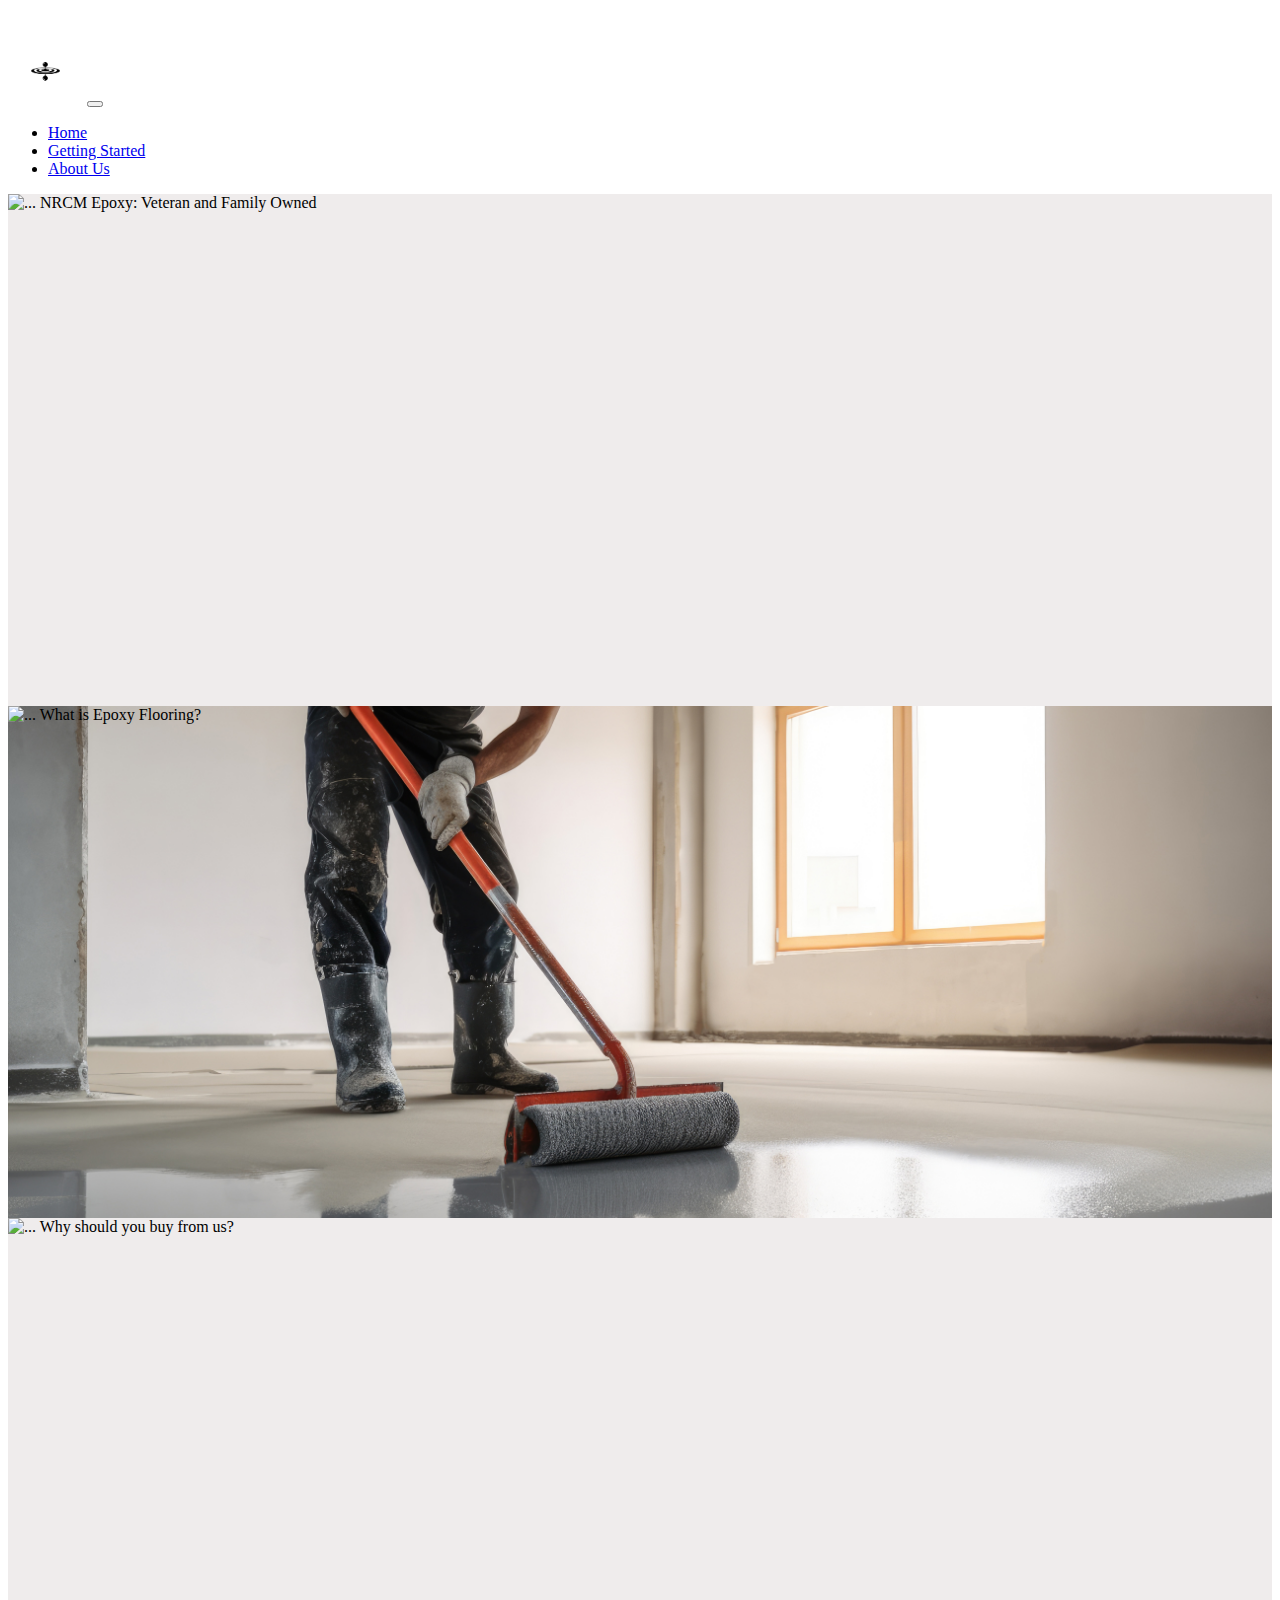
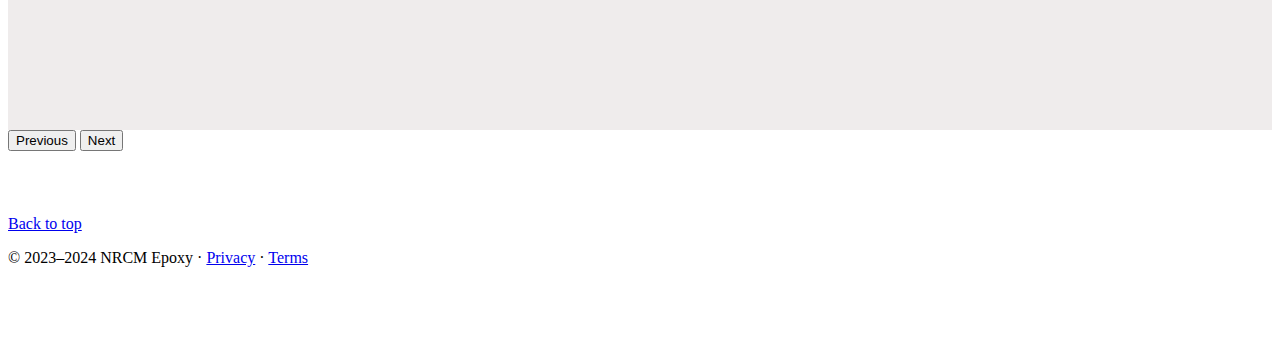
==== commit d227b65c: "StartOver" ====
--- a/website/index.html
+++ b/website/index.html
@@ -10,168 +10,25 @@
   <body>
 
 <header data-bs-theme="dark">
-  <nav class="navbar navbar-expand-md navbar-dark fixed-top bg-dark">
-    <div class="container-fluid">
-      <a class="navbar-brand"  display="inline-block" height="1rem" href="#">NRCM<img src="NRCMEpoxyLogo.png"  display="inline-block"  style="height:3rem;"></a>
-      <button class="navbar-toggler" type="button" data-bs-toggle="collapse" data-bs-target="#navbarCollapse" aria-controls="navbarCollapse" aria-expanded="false" aria-label="Toggle navigation">
-        <span class="navbar-toggler-icon"></span>
-      </button>
-      <div class="collapse navbar-collapse" id="navbarCollapse">
-        <ul class="navbar-nav me-auto mb-2 mb-md-0">
-          <li class="nav-item">
-            <a class="nav-link active" aria-current="page" href="#">Home</a>
-          </li>
-          <li class="nav-item">
-            <a class="nav-link" href="#">Link</a>
-          </li>
-          <li class="nav-item">
-            <a class="nav-link disabled" aria-disabled="true">Disabled</a>
-          </li>
-        </ul>
-        <form class="d-flex" role="search">
-          <input class="form-control me-2" type="search" placeholder="Search" aria-label="Search">
-          <button class="btn btn-outline-success" type="submit">Search</button>
-        </form>
-      </div>
-    </div>
-  </nav>
+  
+  
 </header>
 
 <main>
+  <div id = 'carousel1'></div>
+  <div id = 'marketing'></div>
+  <div id = 'featurettes'></div>
 
-  <div id="myCarousel" class="carousel slide mb-6" data-bs-ride="carousel">
-    <div class="carousel-indicators">
-      <button type="button" data-bs-target="#myCarousel" data-bs-slide-to="0" class="active" aria-current="true" aria-label="Slide 1"></button>
-      <button type="button" data-bs-target="#myCarousel" data-bs-slide-to="1" aria-label="Slide 2"></button>
-      <button type="button" data-bs-target="#myCarousel" data-bs-slide-to="2" aria-label="Slide 3"></button>
-    </div>
-    <div class="carousel-inner">
-      <div class="carousel-item active" style="background-image: url('images/EpoxyGarage.jpeg'); background-size: 100% auto; background-position-y: 40%; background-repeat:no-repeat; background-color: #EFECEC;">
-        <!--<img src="images/EpoxyGarage.jpeg"  width="100%" height="auto" background="var(--bs-secondary-color)" text="false" title="false" > -->
-        <div class="container">
-          <div class="carousel-caption text-start">
-            <h1>Example headline.</h1>
-            <p class="opacity-75">Some representative placeholder content fornmbm,nb,mnb the first slide of the carousel.</p>
-            <p><a class="btn btn-lg btn-primary" href="#">Sign up today</a></p>
-          </div>
-        </div>
-      </div>
-      <div class="carousel-item" style="background-image: url('images/epoxyroll.jpeg'); background-size: 100% auto; background-position-y: 40%; background-repeat:no-repeat; background-color: #EFECEC;"></div>>
-        <!--<img src="images/EpoxyGarage.jpeg"width="100%" background="var(--bs-secondary-color)" text="false" title="false" >-->
-        <div class="container">
-          <div class="carousel-caption">
-            <h1>Another example headline.......</h1>
-            <p>Some representative placeholder content for the second slide of the carousel.</p>
-            <p><a class="btn btn-lg btn-primary" href="#">Learn more</a></p>
-          </div>
-        </div>
-      </div>
-      <div class="carousel-item" style="background-image: url('images/garage.jpeg'); background-size: 100% auto; background-position-y: 40%; background-repeat:no-repeat; background-color: #EFECEC;"></div>>
-        <!-- <img src="images/EpoxyGarage.jpeg" width="100%" height="100%" background="var(--bs-secondary-color)" text="false" title="false" > -->
-        <div class="container">
-          <div class="carousel-caption text-end">
-            <h1>One more for good measure.</h1>
-            <p>Some representative placeholder content for the third slide of this carousel.</p>
-            <p><a class="btn btn-lg btn-primary" href="#">Browse gallery</a></p>
-          </div>
-        </div>
-      </div>
-    </div>
-    <button class="carousel-control-prev" type="button" data-bs-target="#myCarousel" data-bs-slide="prev">
-      <span class="carousel-control-prev-icon" aria-hidden="true"></span>
-      <span class="visually-hidden">Previous</span>
-    </button>
-    <button class="carousel-control-next" type="button" data-bs-target="#myCarousel" data-bs-slide="next">
-      <span class="carousel-control-next-icon" aria-hidden="true"></span>
-      <span class="visually-hidden">Next</span>
-    </button>
-  </div>
+  
 
 
-  <!-- Marketing messaging and featurettes
-  ================================================== -->
-  <!-- Wrap the rest of the page in another container to center all the content. -->
 
-  <div class="container marketing">
-
-    <!-- Three columns of text below the carousel -->
-    <div class="row">
-      <div class="col-lg-4">
-        <img src="images/EpoxyGarage.jpeg" width="140" height="140" background="var(--bs-secondary-color)" text="false" class="rounded-circle" >
-        <h2 class="fw-normal">Heading</h2>
-        <p>Some representative placeholder content for the three columns of text below the carousel. This is the first column.</p>
-        <p><a class="btn btn-secondary" href="#">View details &raquo;</a></p>
-      </div><!-- /.col-lg-4 -->
-      <div class="col-lg-4">
-        <img src="images/EpoxyGarage.jpeg" width="140" height="140" background="var(--bs-secondary-color)" text="false" class="rounded-circle" >
-        <h2 class="fw-normal">Heading</h2>
-        <p>Another exciting bit of representative placeholder content. This time, we've moved on to the second column.</p>
-        <p><a class="btn btn-secondary" href="#">View details &raquo;</a></p>
-      </div><!-- /.col-lg-4 -->
-      <div class="col-lg-4">
-        <img src="images/EpoxyGarage.jpeg" width="140" height="140" background="var(--bs-secondary-color)" text="false" class="rounded-circle" >
-        <h2 class="fw-normal">Heading</h2>
-        <p>And lastly this, the third column of representative placeholder content.</p>
-        <p><a class="btn btn-secondary" href="#">View details &raquo;</a></p>
-      </div><!-- /.col-lg-4 -->
-    </div><!-- /.row -->
+  
+    
 
 
-    <!-- START THE FEATURETTES -->
-
-    <hr class="featurette-divider">
-
-    <div class="row featurette">
-      <div class="col-md-7">
-        <h2 class="featurette-heading fw-normal lh-1">First featurette heading. <span class="text-body-secondary">It’ll blow your mind.</span></h2>
-        <p class="lead">Some great placeholder content for the first featurette here. Imagine some exciting prose here.</p>
-      </div>
-      <div class="col-md-5">
-        <img src="images/EpoxyGarage.jpeg" width="500" height="500" background="var(--bs-secondary-bg)" color="var(--bs-secondary-color)" class="bd-placeholder-img-lg featurette-image img-fluid mx-auto" >
-      </div>
-    </div>
-
-    <hr class="featurette-divider">
-
-    <div class="row featurette">
-      <div class="col-md-7 order-md-2">
-        <h2 class="featurette-heading fw-normal lh-1">Oh yeah, it’s that good. <span class="text-body-secondary">See for yourself.</span></h2>
-        <p class="lead">Another featurette? Of course. More placeholder content here to give you an idea of how this layout would work with some actual real-world content in place.</p>
-      </div>
-      <div class="col-md-5 order-md-1">
-        <img src="images/EpoxyGarage.jpeg" width="500" height="500" background="var(--bs-secondary-bg)" color="var(--bs-secondary-color)" class="bd-placeholder-img-lg featurette-image img-fluid mx-auto" >
-      </div>
-    </div>
-
-    <hr class="featurette-divider">
-
-    <div class="row featurette">
-      <div class="col-md-7">
-        <h2 class="featurette-heading fw-normal lh-1">And lastly, this one. <span class="text-body-secondary">Checkmate.</span></h2>
-        <p class="lead">And yes, this is the last block of representative placeholder content. Again, not really intended to be actually read, simply here to give you a better view of what this would look like with some actual content. Your content.</p>
-      </div>
-      <div class="col-md-5">
-        <img src="images/EpoxyGarage.jpeg" width="500" height="500" background="var(--bs-secondary-bg)" color="var(--bs-secondary-color)" class="bd-placeholder-img-lg featurette-image img-fluid mx-auto" >
-      </div>
-    </div>
-
-    <hr class="featurette-divider">
-
     <!-- /END THE FEATURETTES -->
-    <form id="contact-form" method="post">
-      <h4>Name:</h4>
-      <input type="text" style="height:35px;" id="name-input" placeholder="Enter name here…" class="form-control" style="width:100%;" /><br/>
-      <h4>Phone:</h4>
-      <input type="phone" style="height:35px;" id="phone-input" placeholder="Enter phone number" class="form-control" style="width:100%;"/><br/>
-      <h4>Email:</h4>
-      <input type="email" style="height:35px;" id="email-input" placeholder="Enter email here…" class="form-control" style="width:100%;"/><br/>
-      <h4>How can we help you?</h4>
-      <textarea id="description-input" rows="3" placeholder="Enter your message…" class="form-control" style="width:100%;"></textarea><br/>
-      <div class="g-recaptcha" data-sitekey="6Lc7cVMUAAAAAM1yxf64wrmO8gvi8A1oQ_ead1ys" class="form-control" style="width:100%;"></div>
-      <button type="button" onClick="submitToAPI(event)" class="btn btn-lg" style="margin-top:20px;">Submit</button>
-</form>
-  </div><!-- /.container -->
-
+    
 
   <!-- FOOTER -->
   <footer class="container">
@@ -179,6 +36,12 @@
     <p>&copy; 2023–2024 NRCM Epoxy &middot; <a href="#">Privacy</a> &middot; <a href="#">Terms</a></p>
   </footer>
 </main>
+
+<!-- /.container -->
+<script src="navbar.js"></script>
+<script src="carousel.js"></script>
+<script src="featurettes.js"></script>
+<script src="marketing.js"></script>
 <script src="https://cdn.jsdelivr.net/npm/bootstrap@5.3.2/dist/js/bootstrap.bundle.min.js" integrity="sha384-C6RzsynM9kWDrMNeT87bh95OGNyZPhcTNXj1NW7RuBCsyN/o0jlpcV8Qyq46cDfL" crossorigin="anonymous"></script>
   </body>
 </html>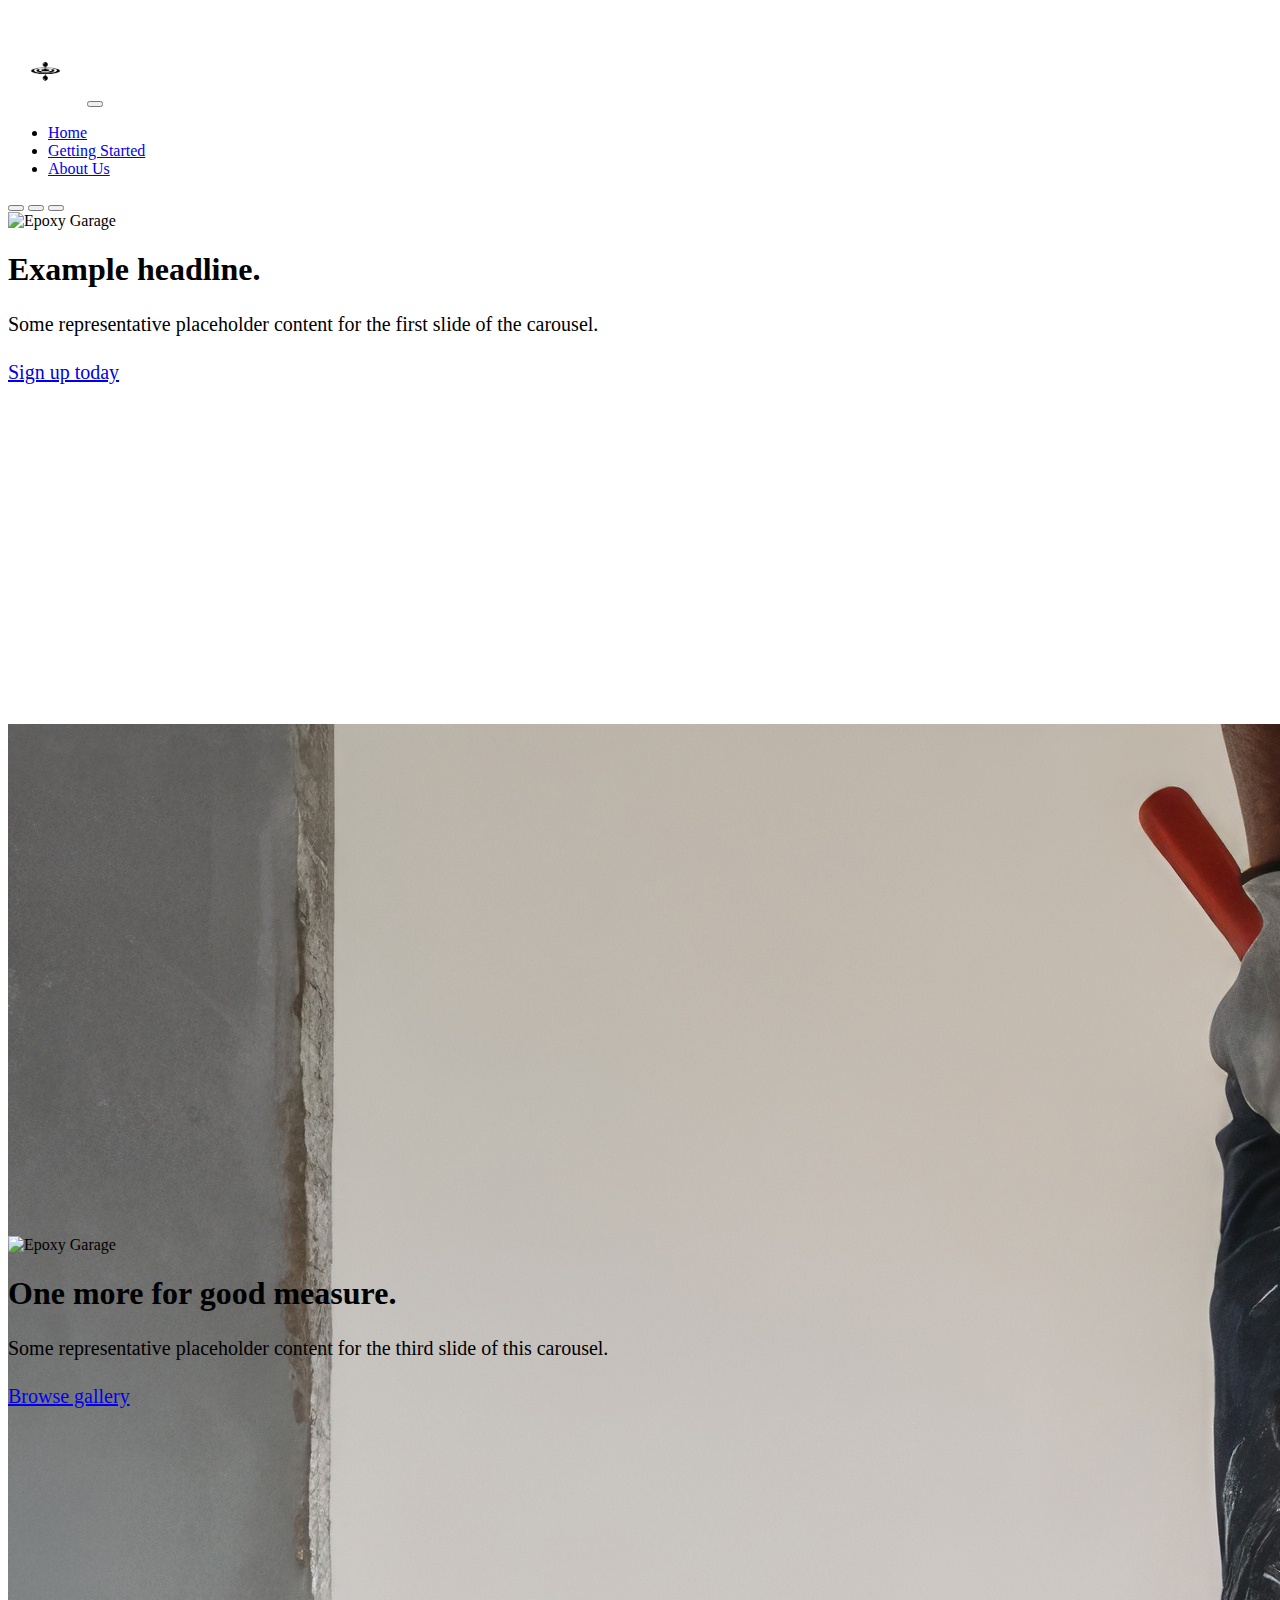
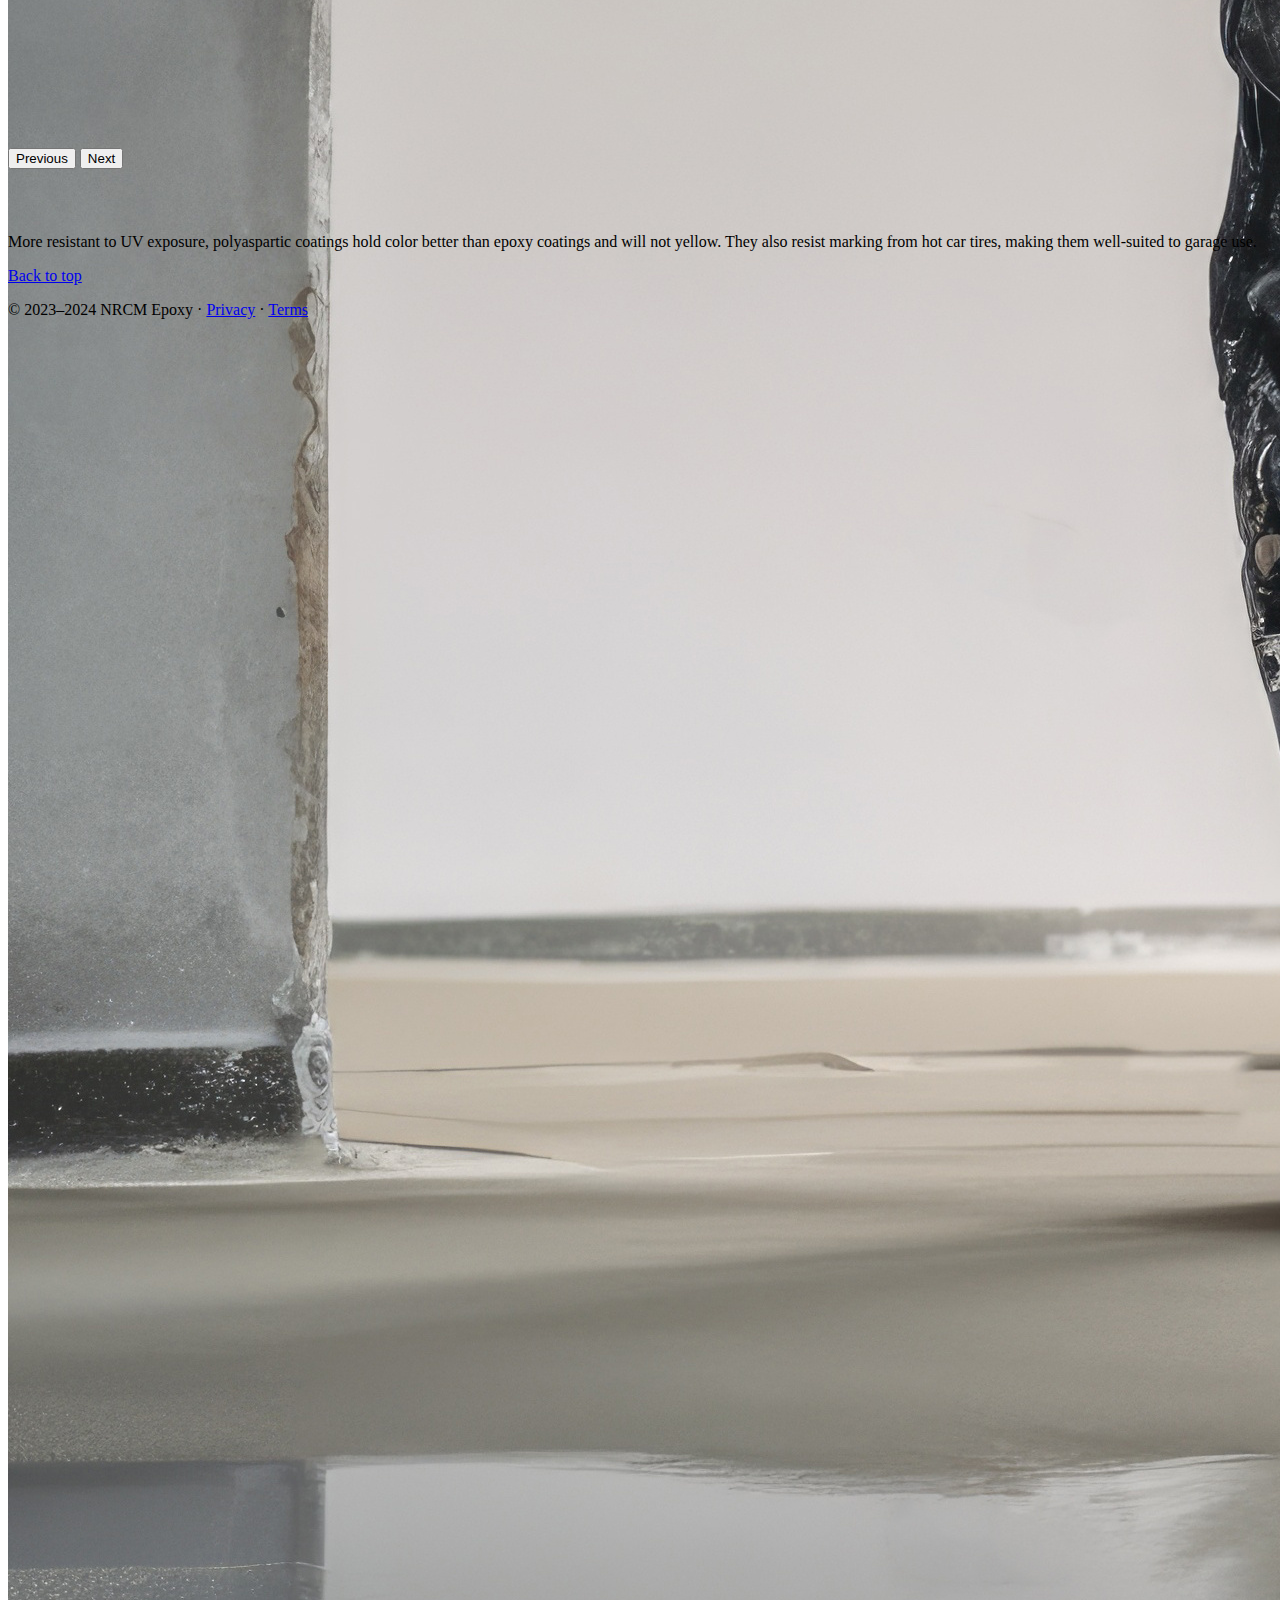
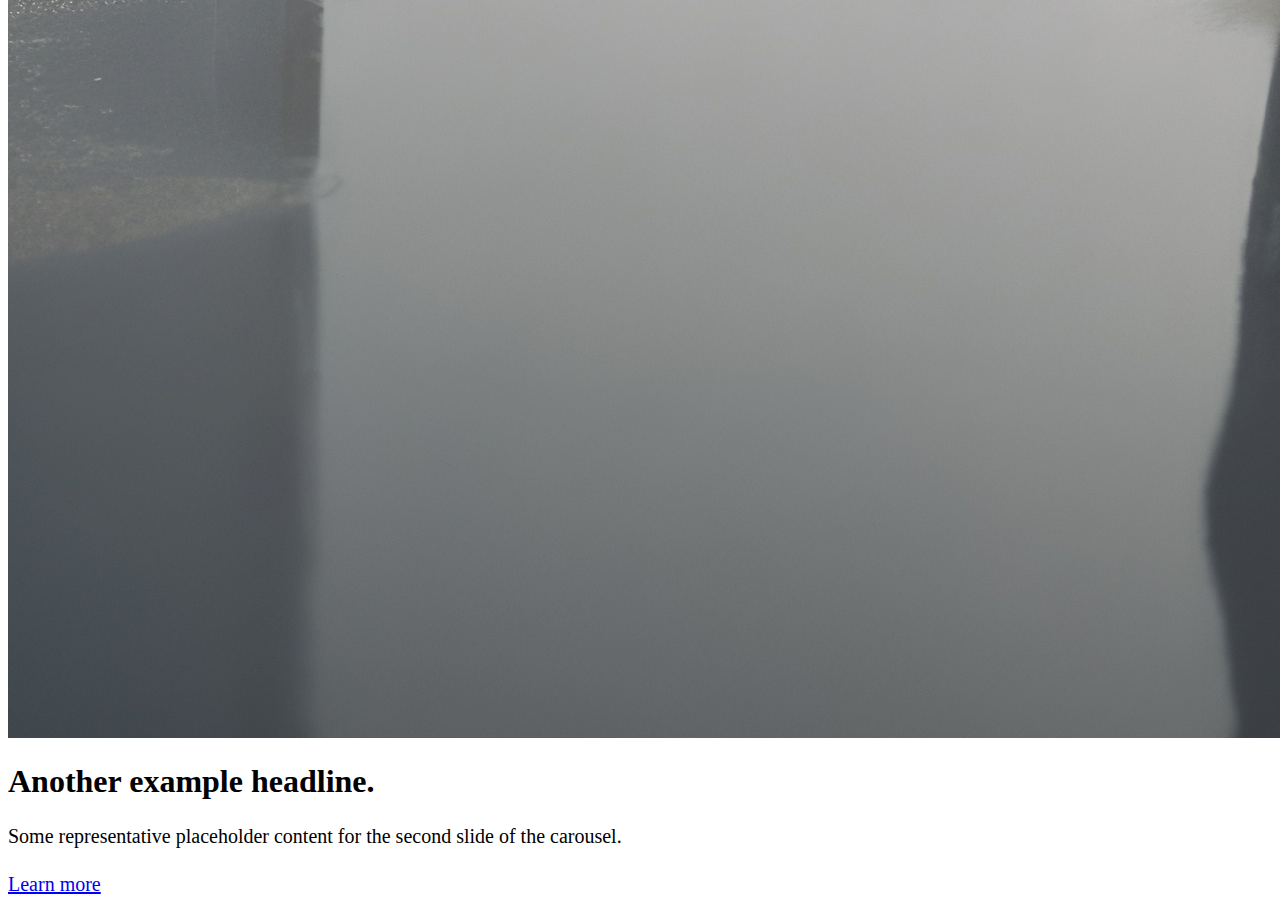
==== commit f8074ab2: "Carousel2" ====
--- a/website/index.html
+++ b/website/index.html
@@ -10,14 +10,16 @@
   <body>
 
 <header data-bs-theme="dark">
-  
-  
 </header>
 
 <main>
-  <div id = 'carousel1'></div>
+  <div id = 'carousel'></div>
   <div id = 'marketing'></div>
   <div id = 'featurettes'></div>
+
+  <p>
+    More resistant to UV exposure, poly­aspartic coatings hold color better than epoxy coatings and will not yellow. They also resist marking from hot car tires, making them well-suited to garage use.
+  </p>
 
   
 
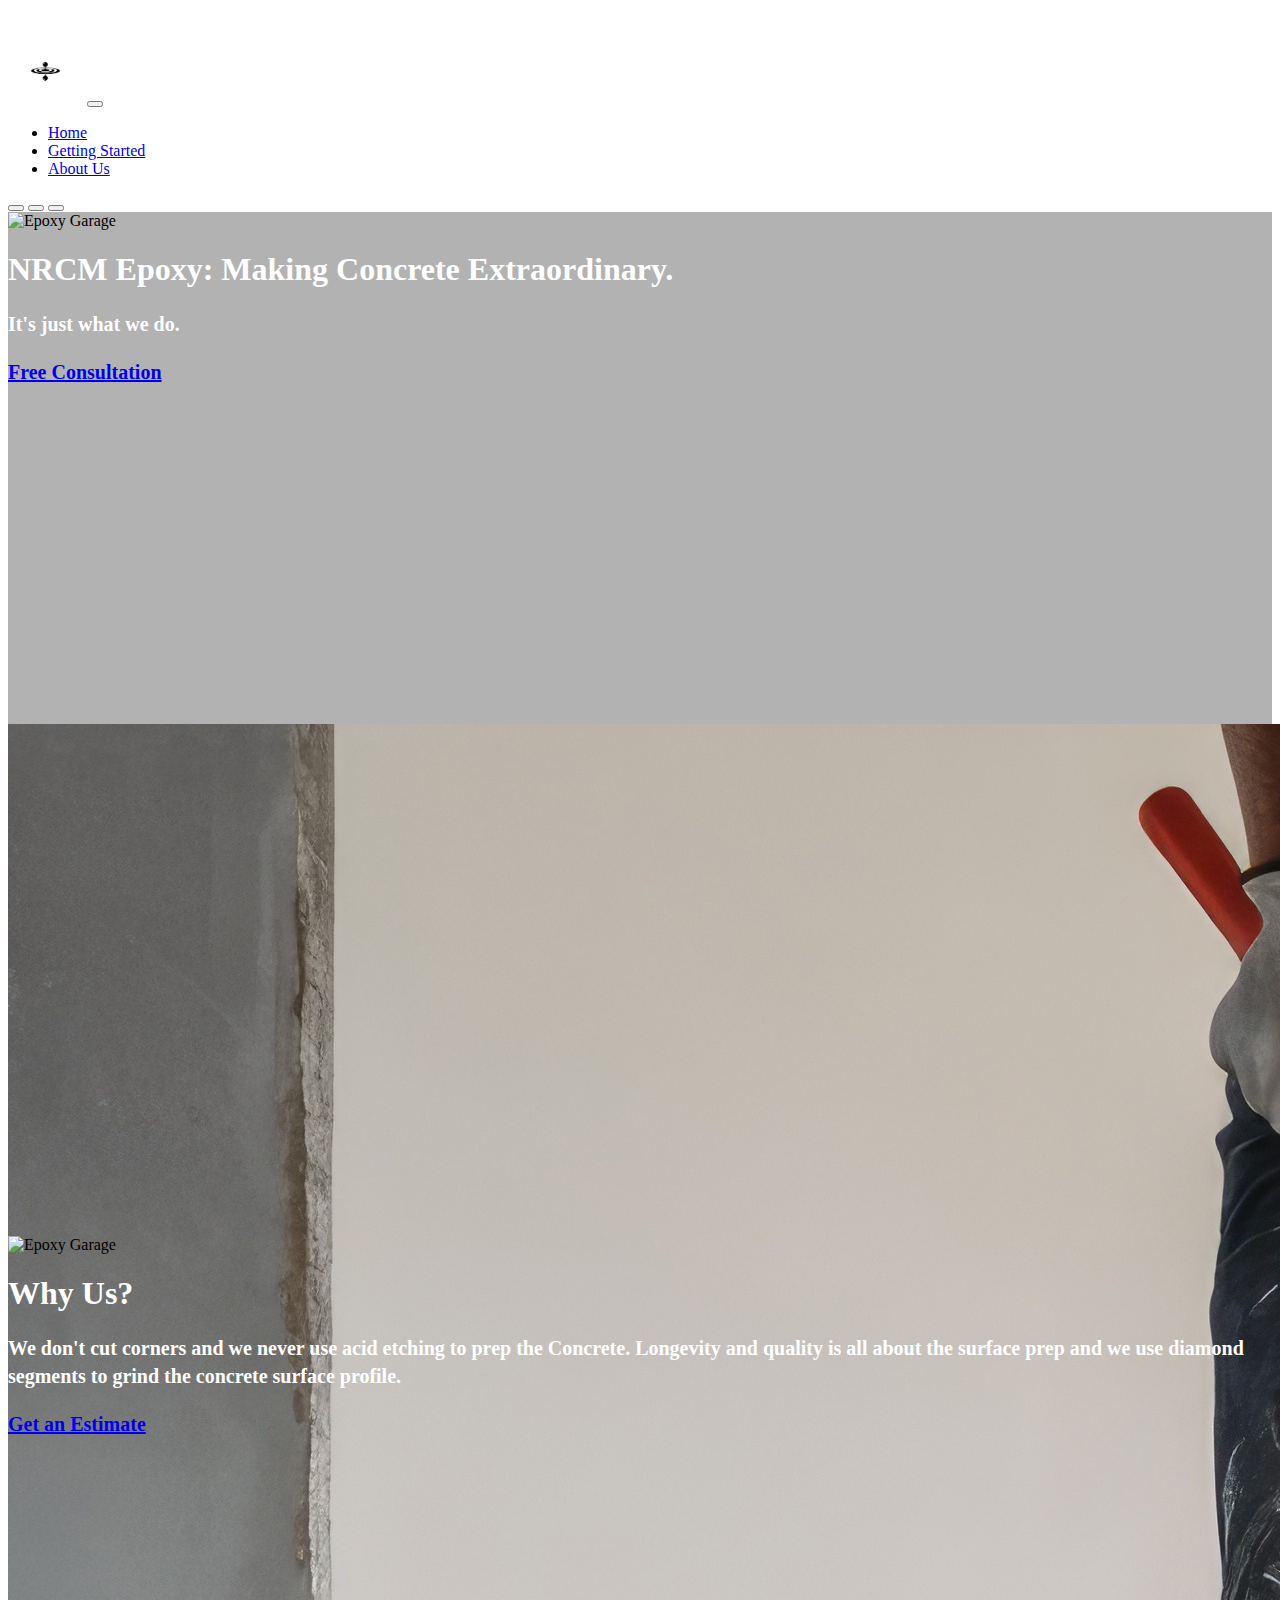
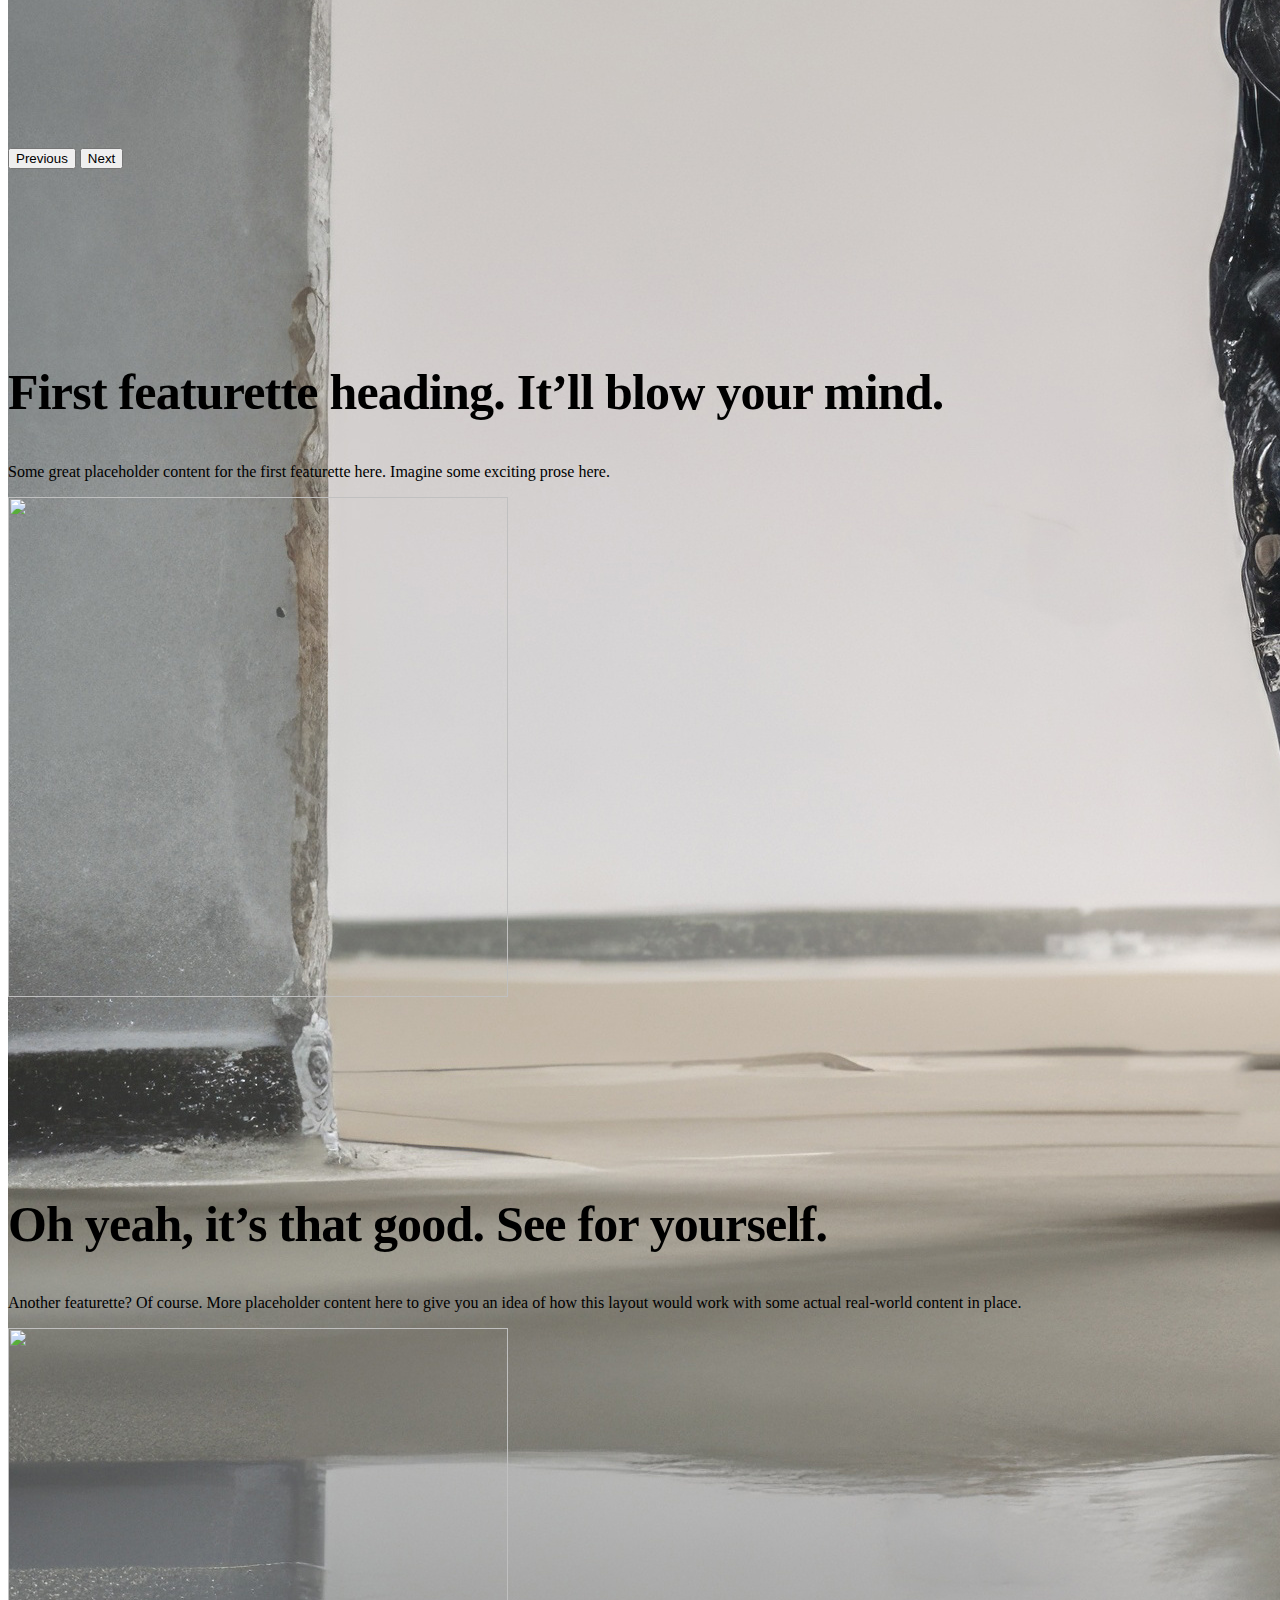
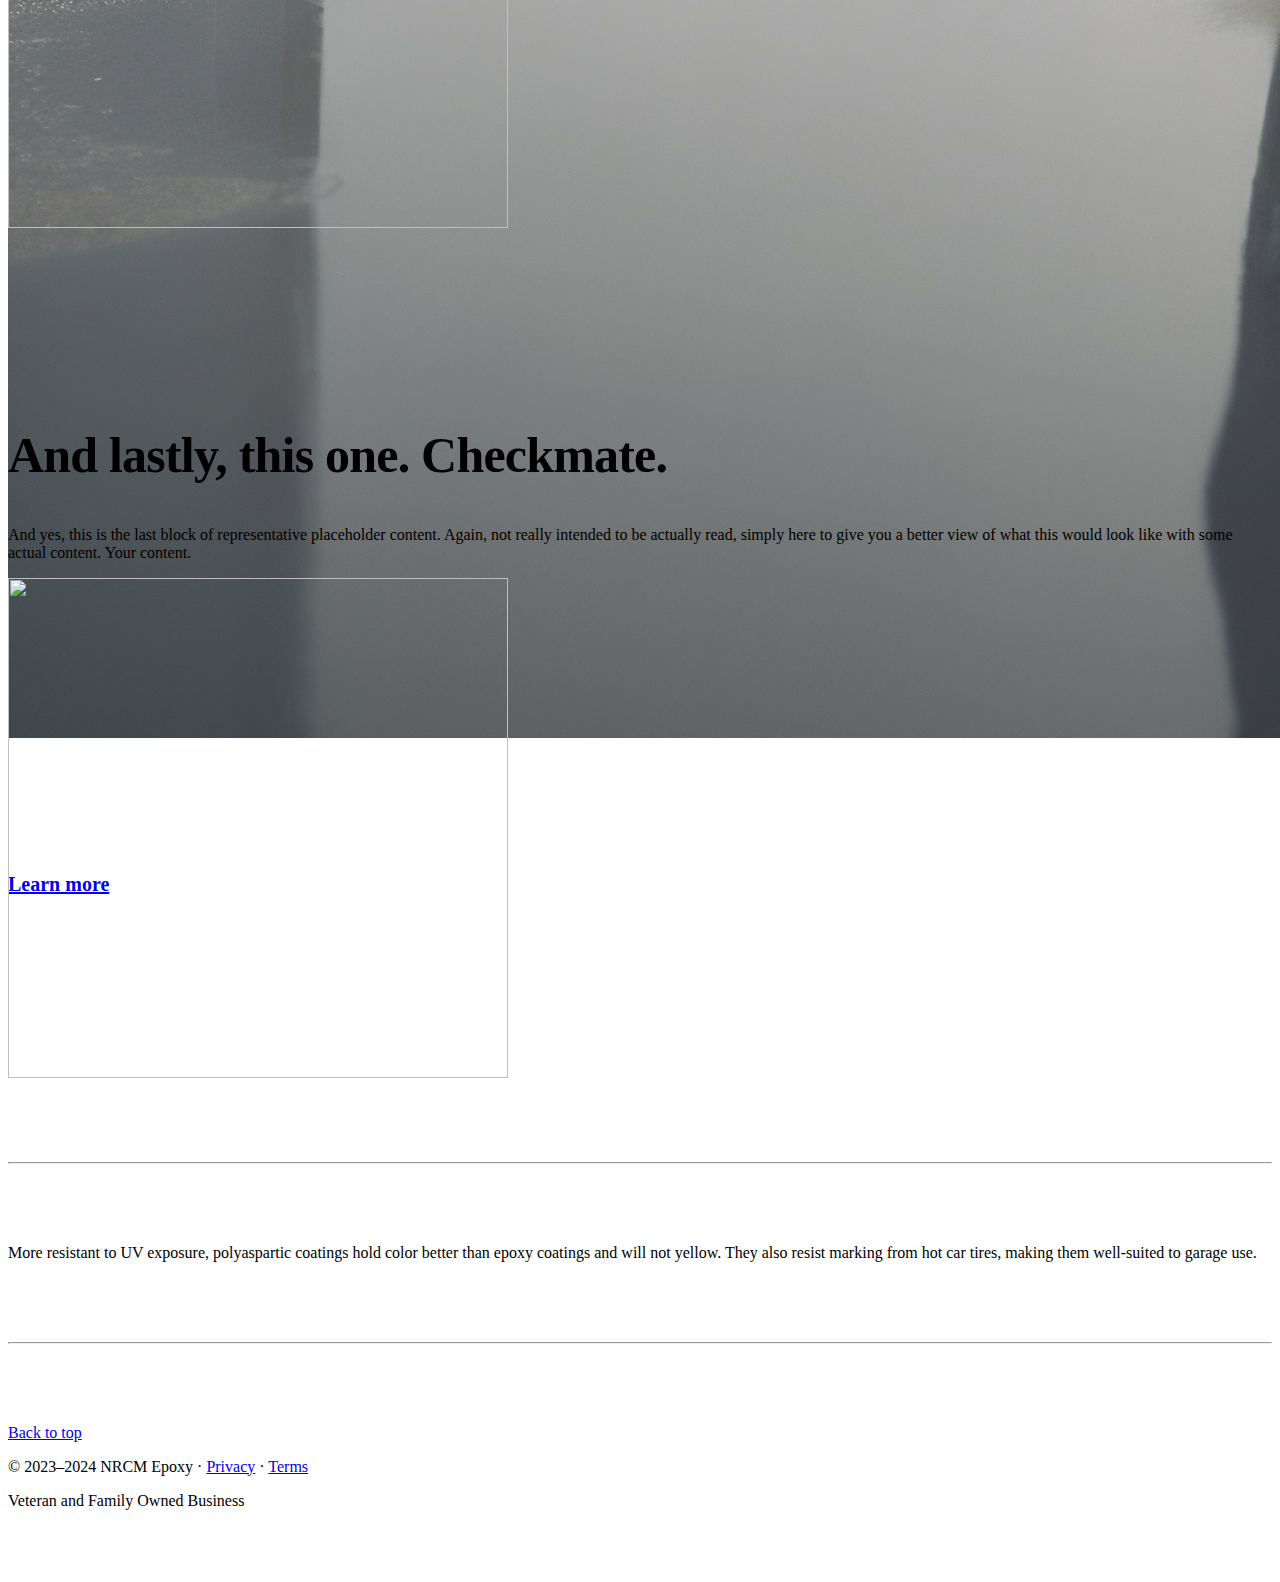
==== commit 262557b9: "Features" ====
--- a/website/index.html
+++ b/website/index.html
@@ -31,11 +31,12 @@
 
     <!-- /END THE FEATURETTES -->
     
-
+  <hr class="featurette-divider">
   <!-- FOOTER -->
   <footer class="container">
     <p class="float-end"><a href="#">Back to top</a></p>
     <p>&copy; 2023–2024 NRCM Epoxy &middot; <a href="#">Privacy</a> &middot; <a href="#">Terms</a></p>
+    <p>Veteran and Family Owned Business</p>
   </footer>
 </main>
 
--- a/website/carousel.css
+++ b/website/carousel.css
@@ -11,7 +11,11 @@
 
 /* CUSTOMIZE THE CAROUSEL
 -------------------------------------------------- */
-
+.carousel-item{
+  width: 100%;
+  height: 100%;
+  background-color: rgba(0, 0, 0, 0.3);
+}
 /* Carousel base class */
 .carousel {
   margin-bottom: 4rem;
@@ -20,6 +24,9 @@
 .carousel-caption {
   bottom: 3rem;
   z-index: 10;
+  color: white;
+  font-weight:bold;  
+  
 }
 
 /* Declare heights because of positioning of img element */
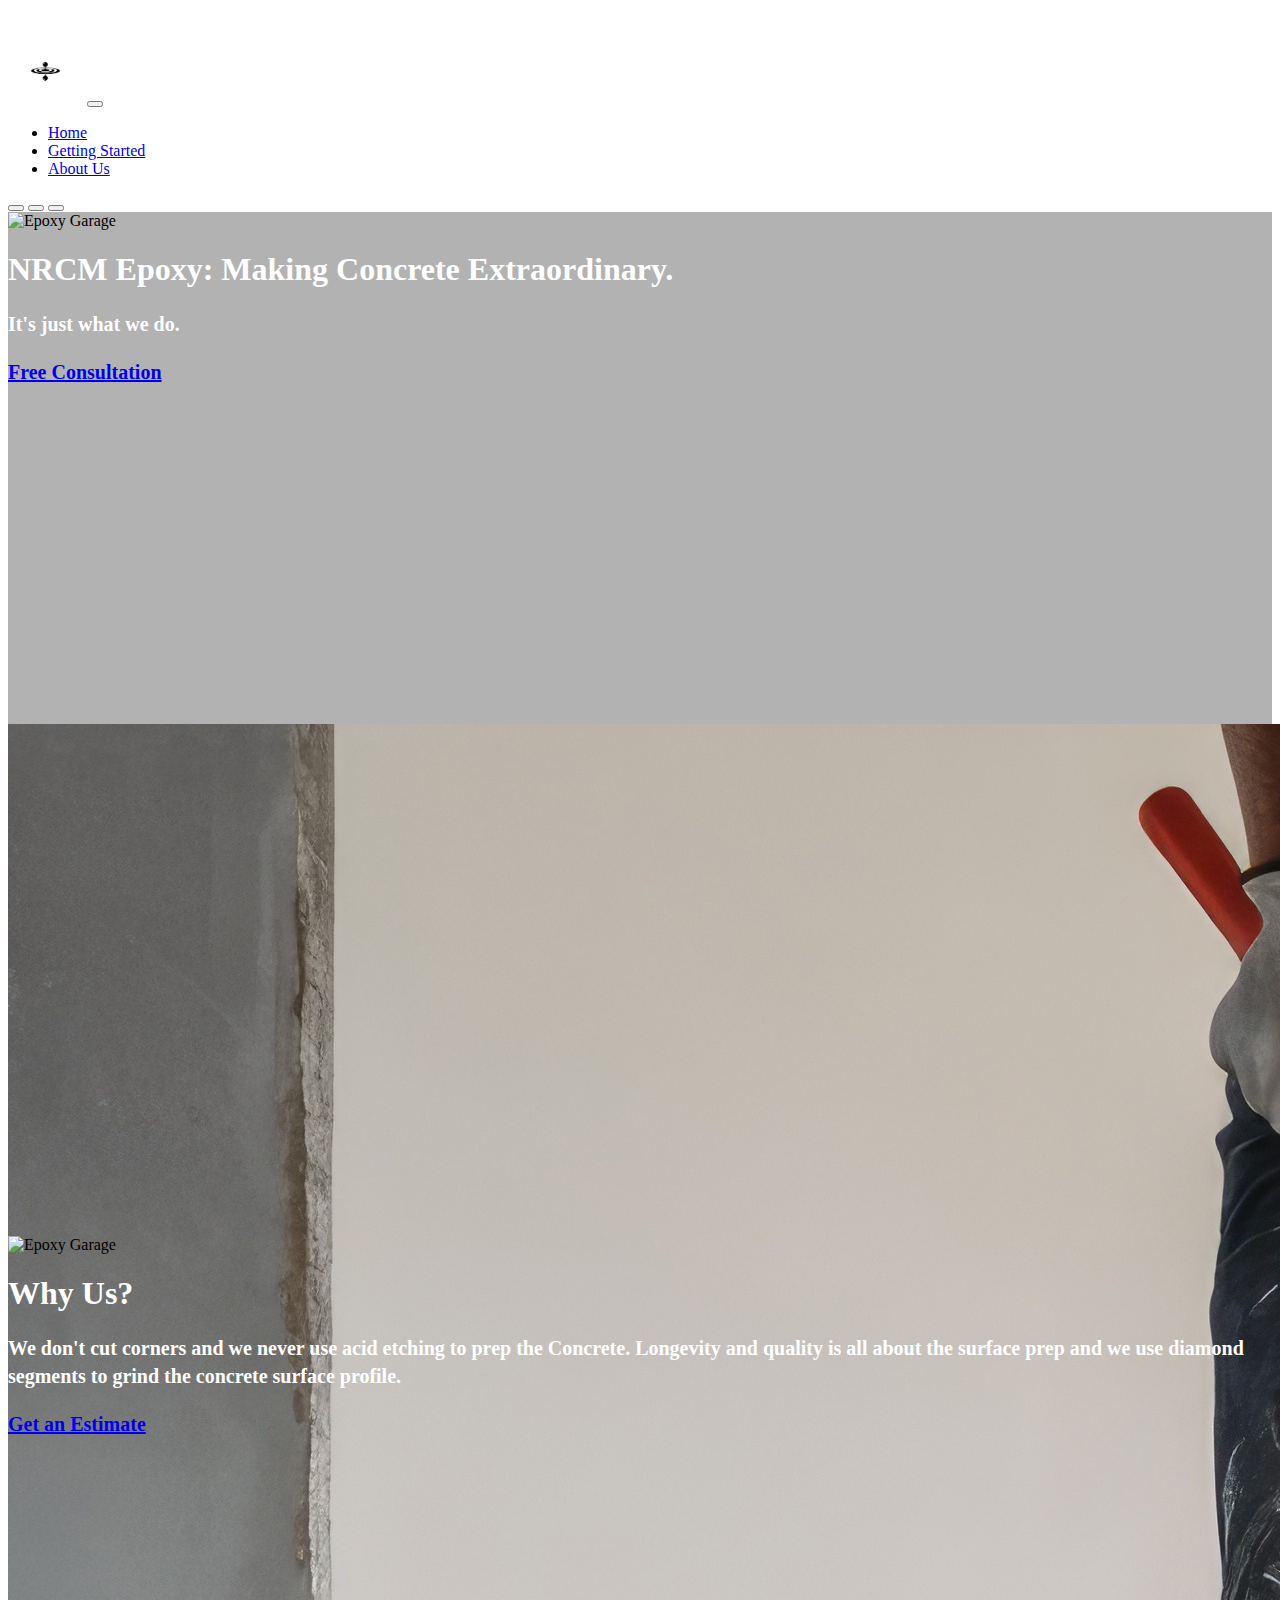
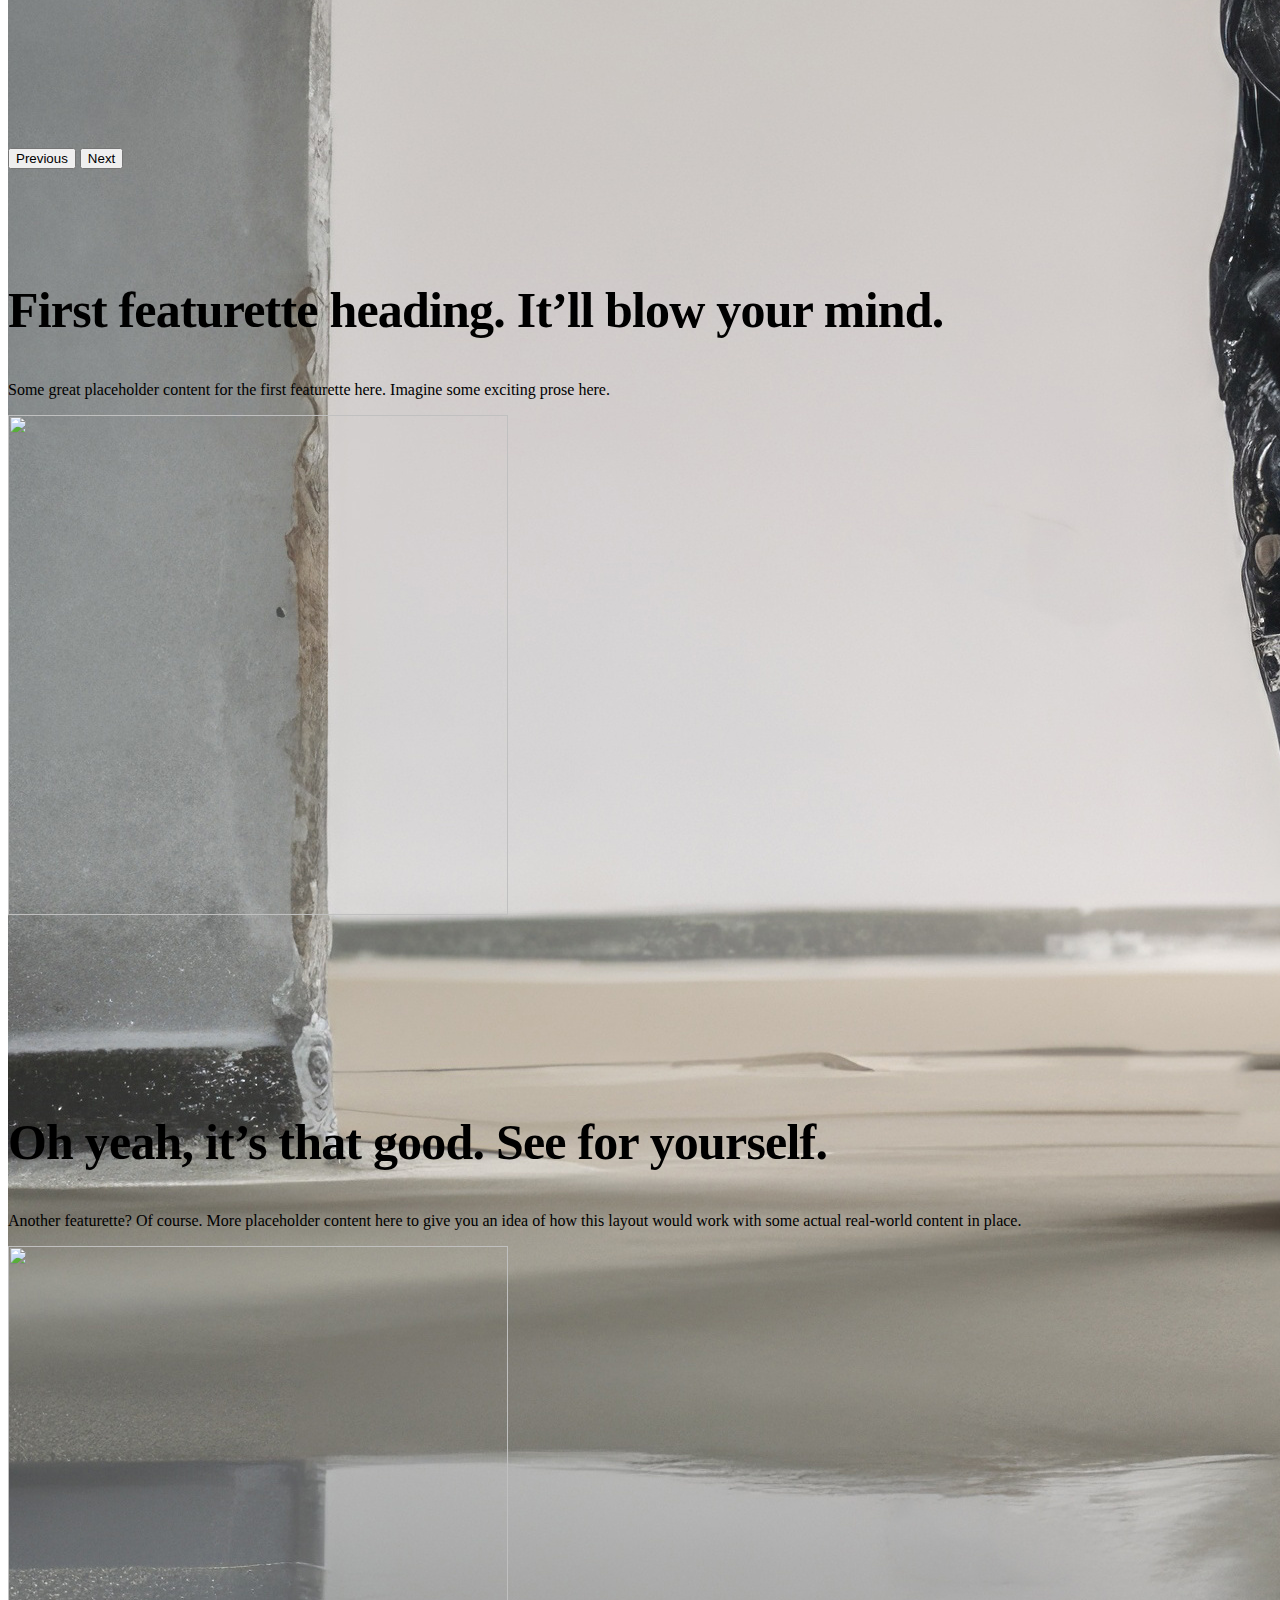
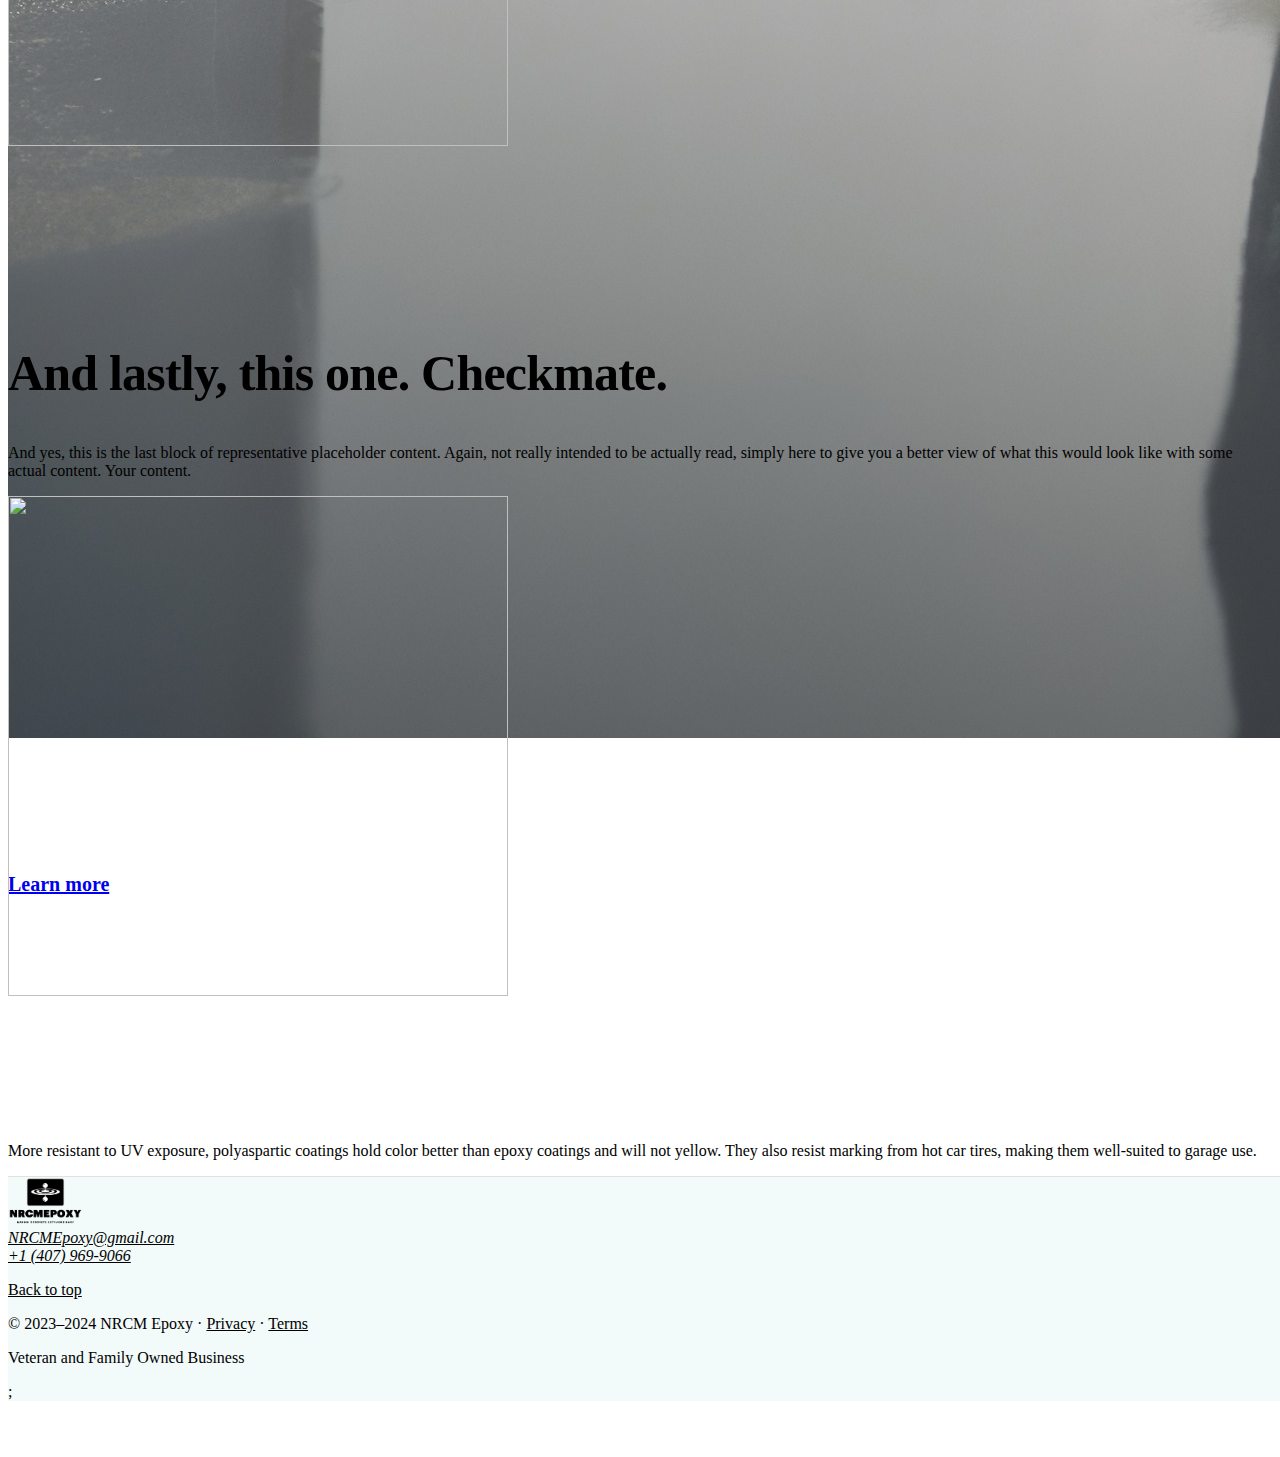
==== commit 3671cc94: "footer" ====
--- a/website/index.html
+++ b/website/index.html
@@ -27,24 +27,22 @@
 
   
     
-
+</main>
 
     <!-- /END THE FEATURETTES -->
     
-  <hr class="featurette-divider">
+
   <!-- FOOTER -->
   <footer class="container">
-    <p class="float-end"><a href="#">Back to top</a></p>
-    <p>&copy; 2023–2024 NRCM Epoxy &middot; <a href="#">Privacy</a> &middot; <a href="#">Terms</a></p>
-    <p>Veteran and Family Owned Business</p>
   </footer>
-</main>
+
 
 <!-- /.container -->
 <script src="navbar.js"></script>
 <script src="carousel.js"></script>
 <script src="featurettes.js"></script>
 <script src="marketing.js"></script>
+<script src="footer.js"></script>
 <script src="https://cdn.jsdelivr.net/npm/bootstrap@5.3.2/dist/js/bootstrap.bundle.min.js" integrity="sha384-C6RzsynM9kWDrMNeT87bh95OGNyZPhcTNXj1NW7RuBCsyN/o0jlpcV8Qyq46cDfL" crossorigin="anonymous"></script>
   </body>
 </html>--- a/website/carousel.css
+++ b/website/carousel.css
@@ -6,6 +6,10 @@
   padding-top: 3rem;
   padding-bottom: 3rem;
   color: rgb(var(--bs-tertiary-color-rgb));
+}
+
+.popup{
+  color:white;
 }
 
 
@@ -66,6 +70,19 @@
 }
 
 /* rtl:end:remove */
+main {
+  min-height: calc(100vh-58px-20px);
+}
+footer {
+  
+  background-color: rgb(242, 250, 250);
+  border-top: 1px solid rgb(226, 224, 224);
+  width: 100vmax;
+}
+
+footer a {
+  color: black;
+}
 
 /* RESPONSIVE CSS
 -------------------------------------------------- */
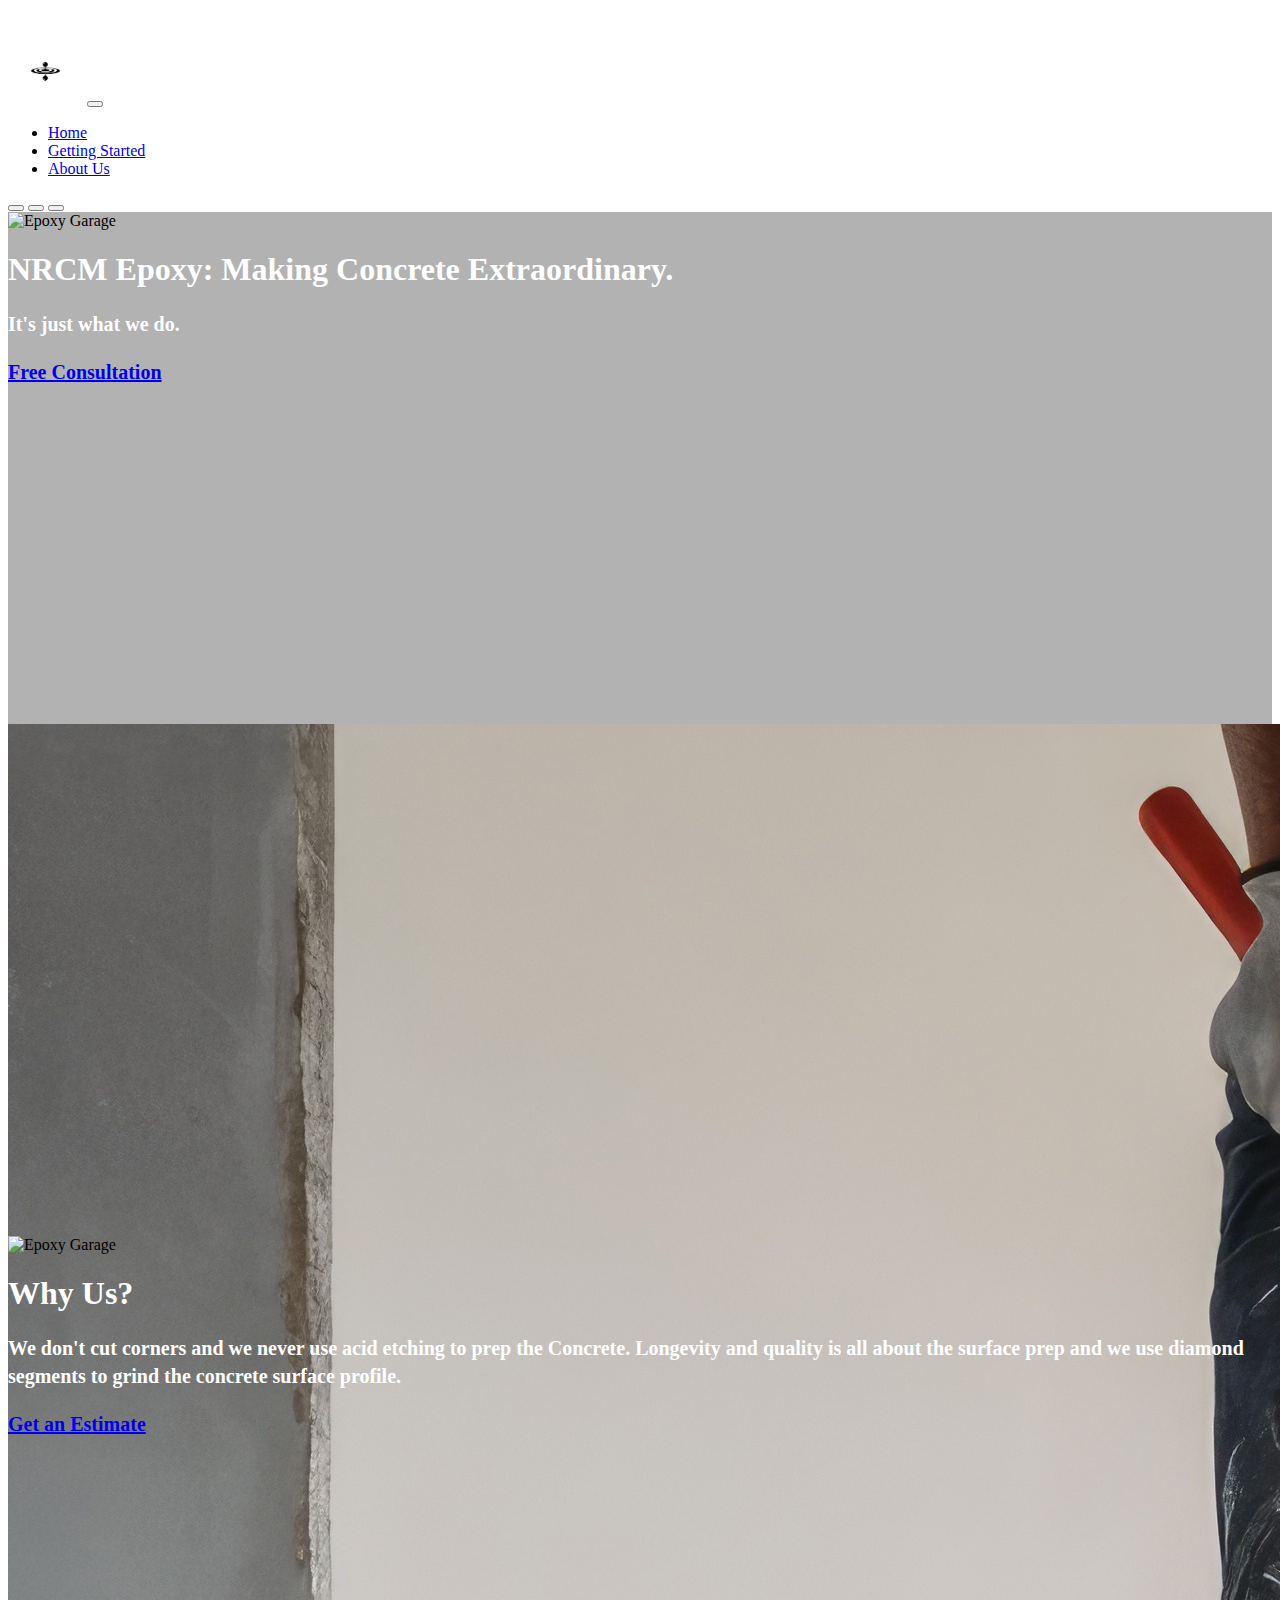
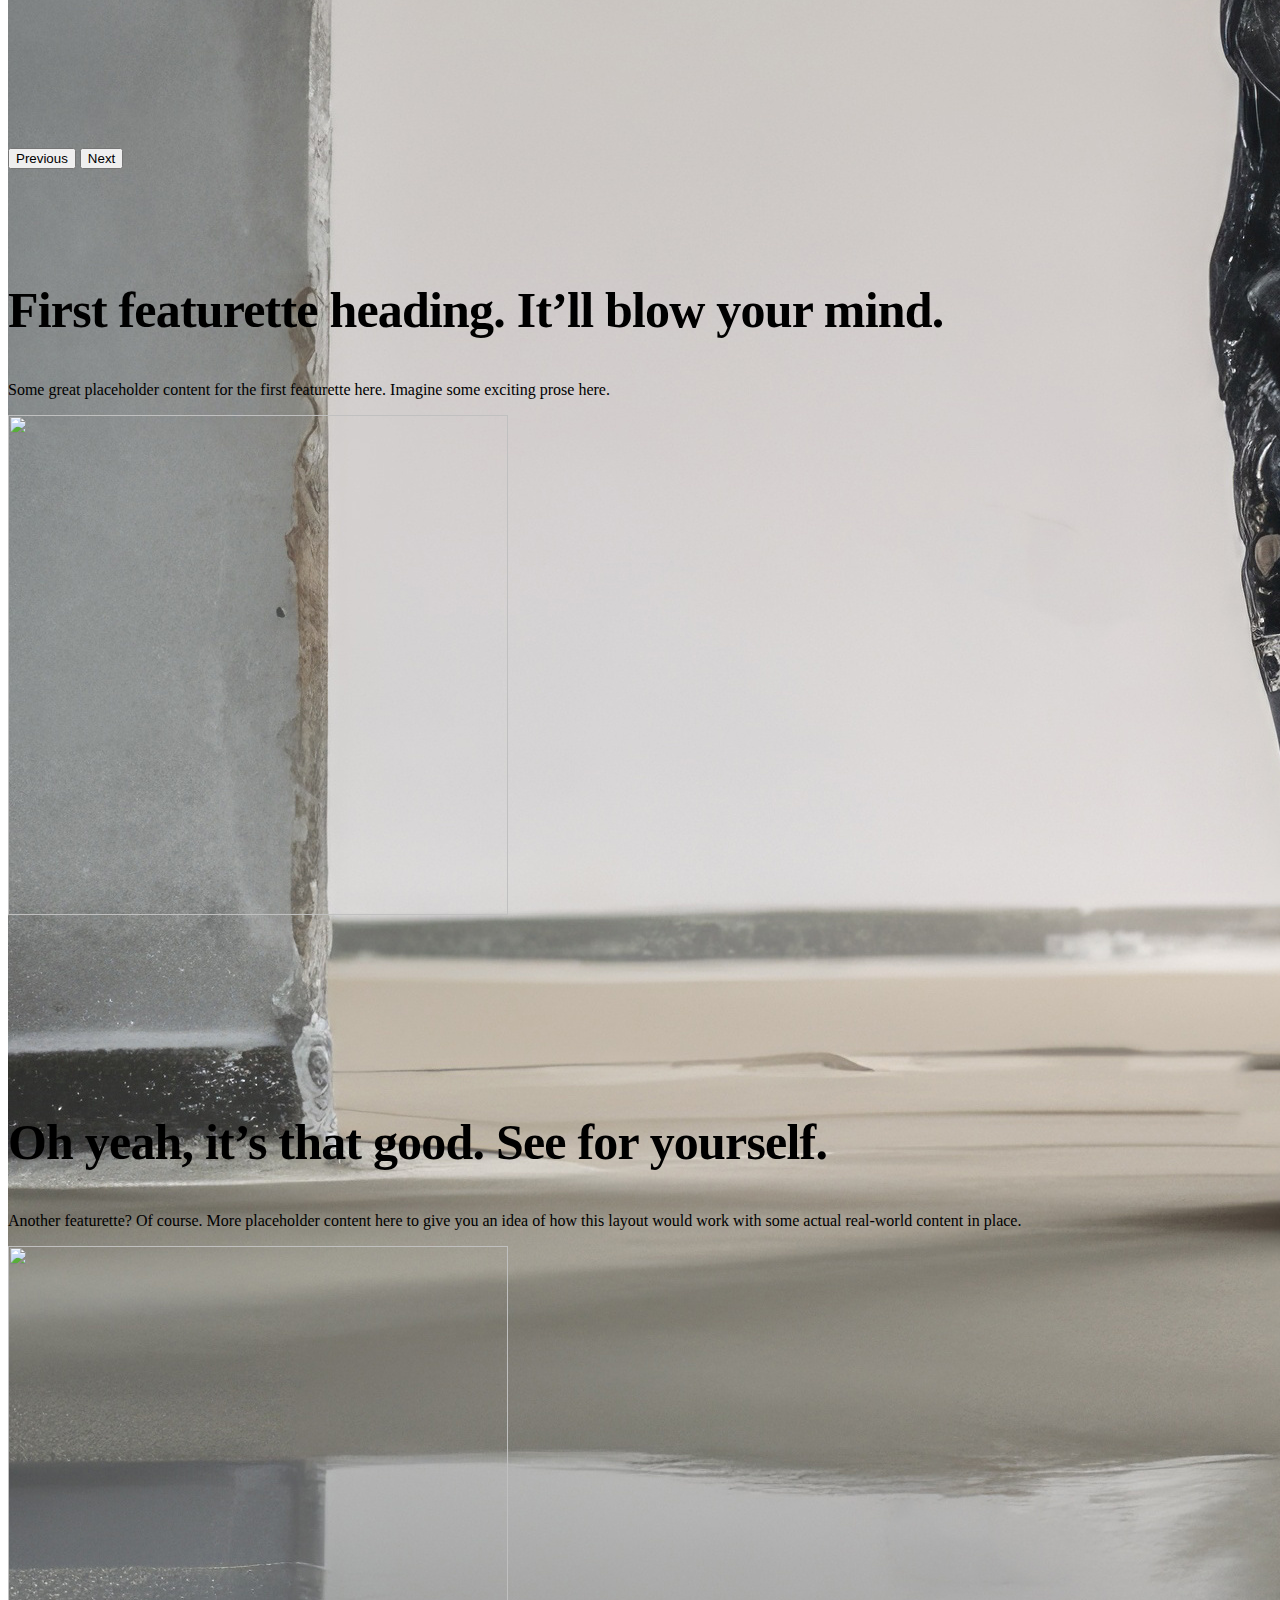
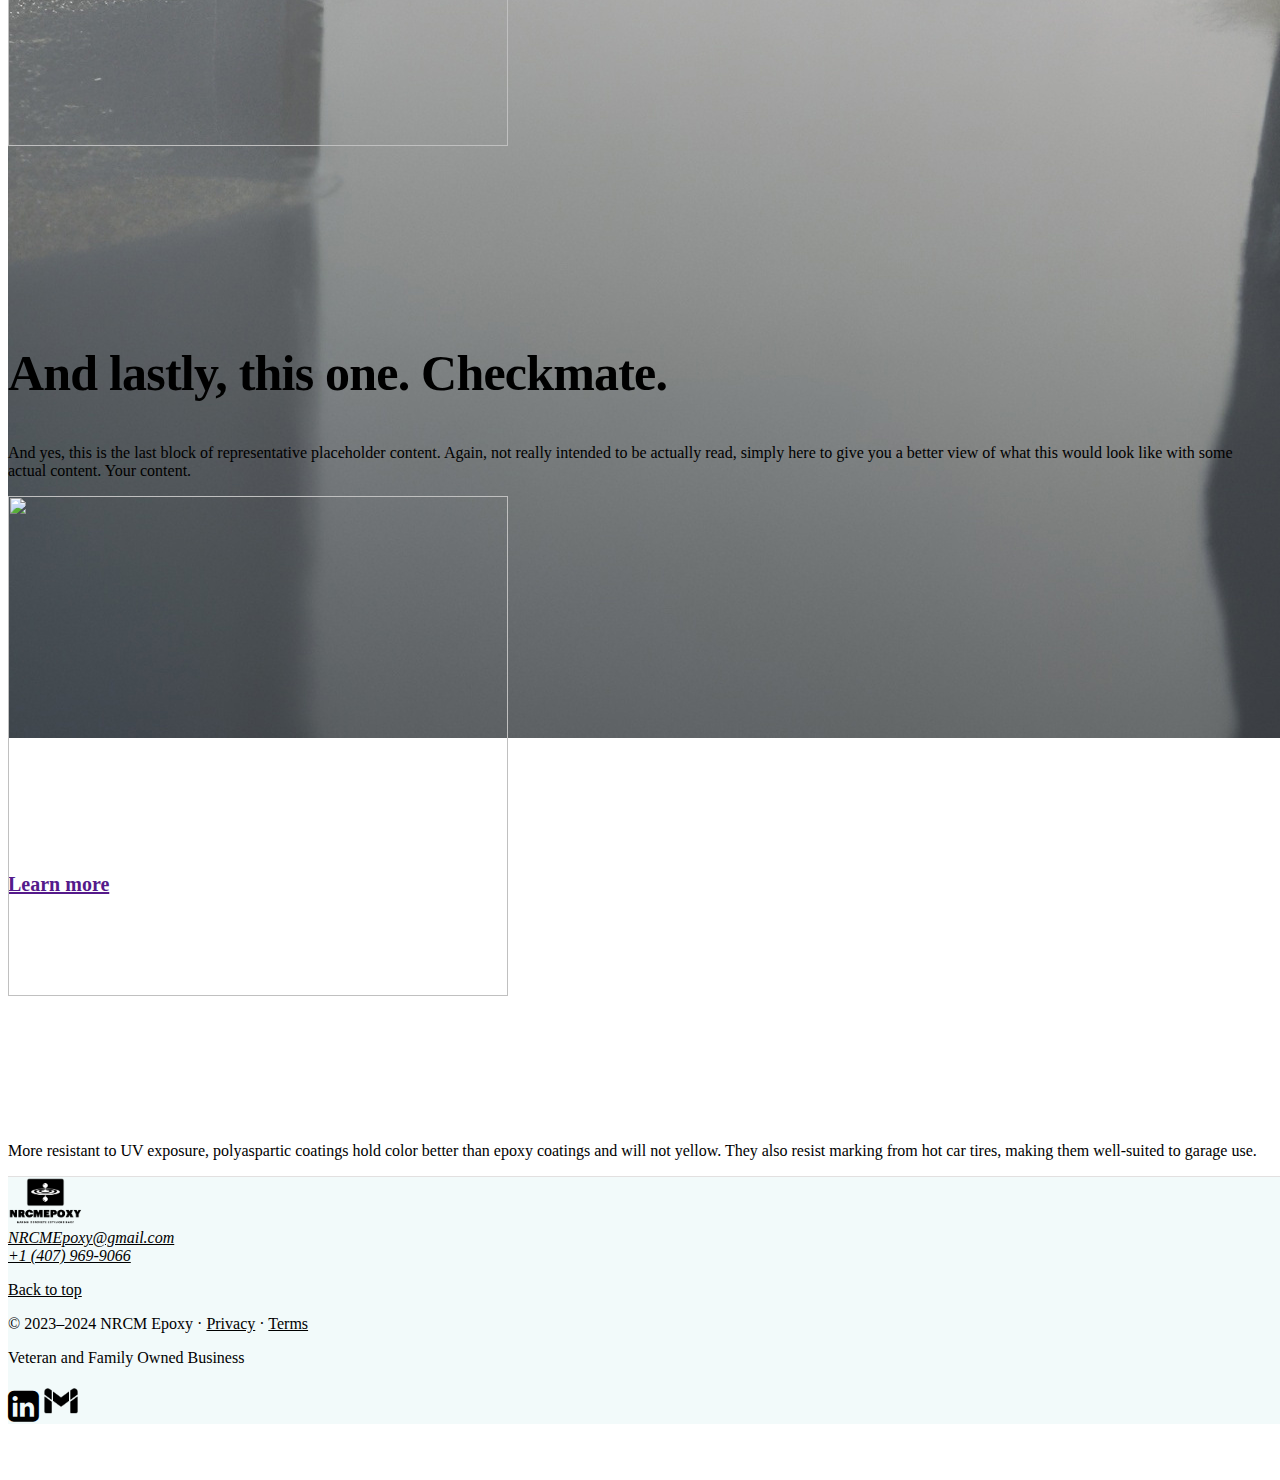
==== commit 946284b7: "email" ====
--- a/website/index.html
+++ b/website/index.html
@@ -6,6 +6,7 @@
     <title>NRCM Epoxy</title>
     <link href="https://cdn.jsdelivr.net/npm/bootstrap@5.3.2/dist/css/bootstrap.min.css" rel="stylesheet" integrity="sha384-T3c6CoIi6uLrA9TneNEoa7RxnatzjcDSCmG1MXxSR1GAsXEV/Dwwykc2MPK8M2HN" crossorigin="anonymous">
     <link href="carousel.css" rel="stylesheet" >
+    <link rel="stylesheet" href="https://cdnjs.cloudflare.com/ajax/libs/font-awesome/4.7.0/css/font-awesome.min.css">
   </head>
   <body>
 
